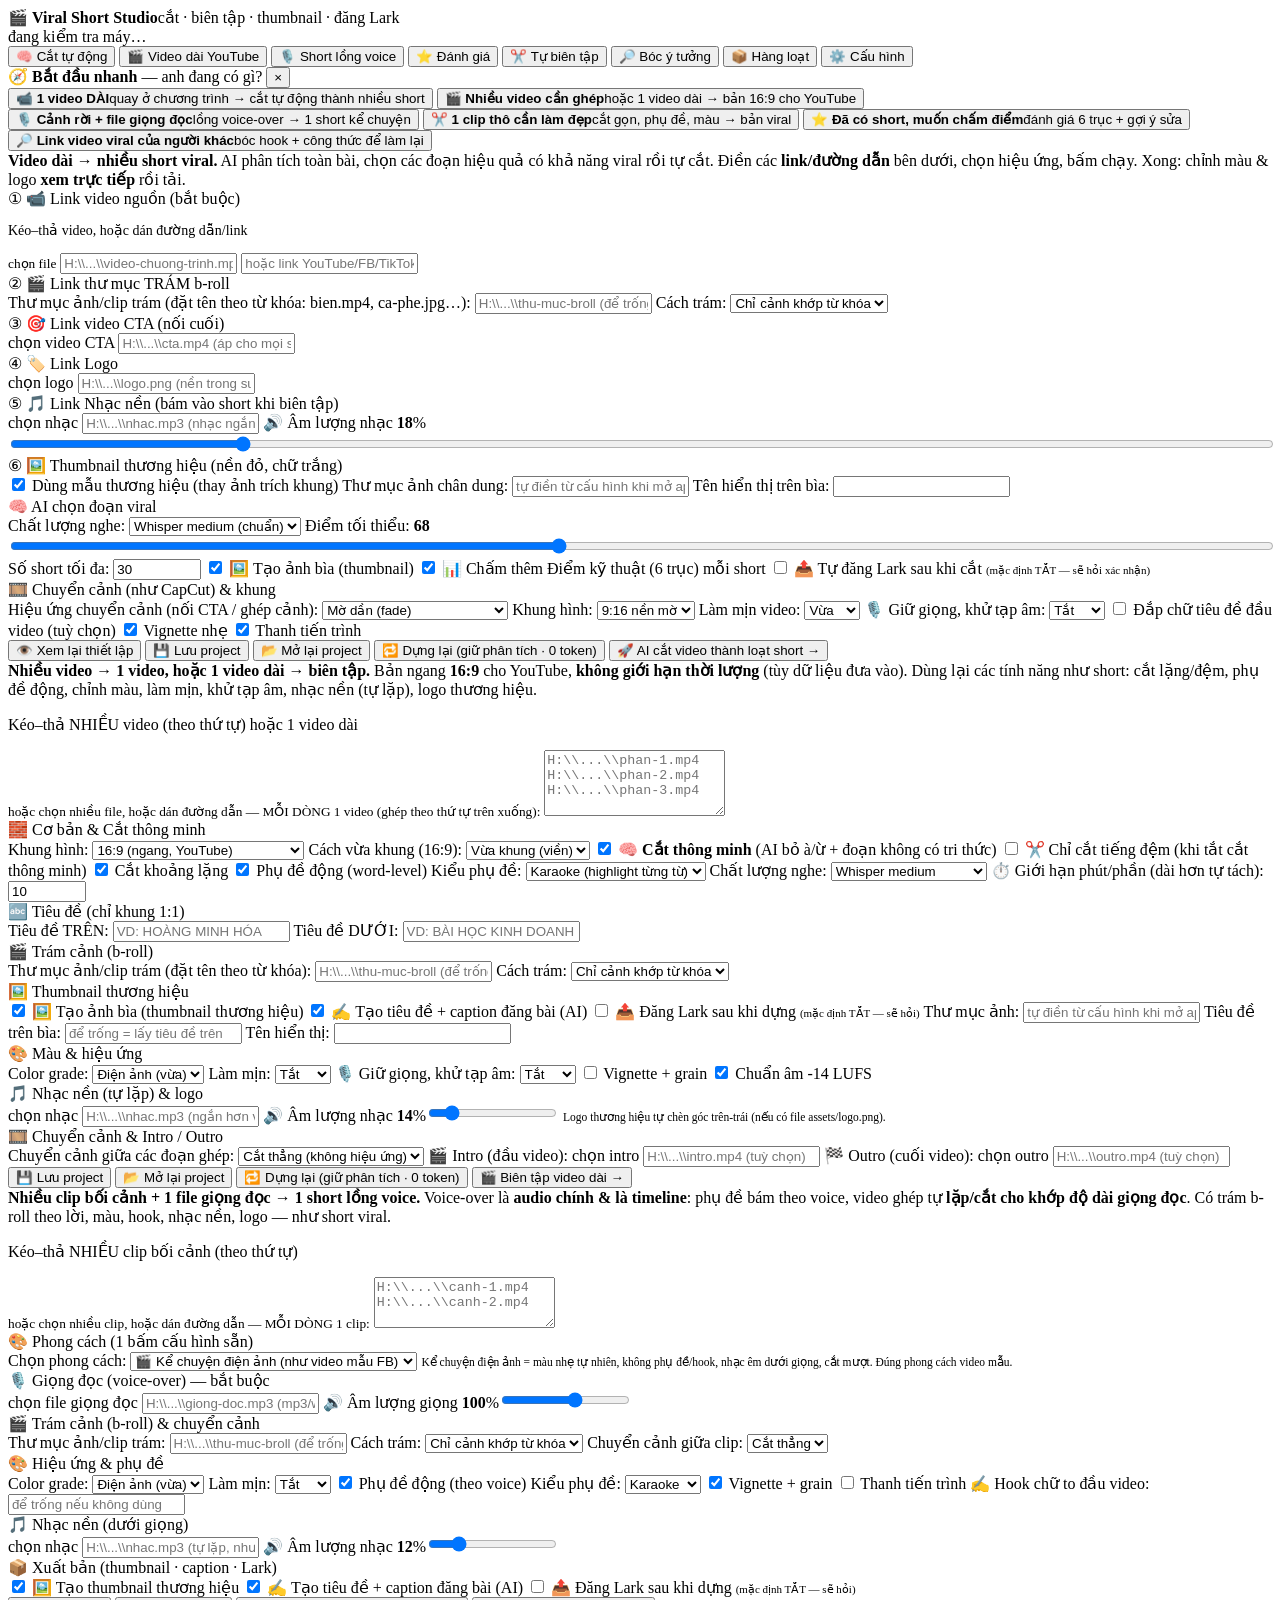
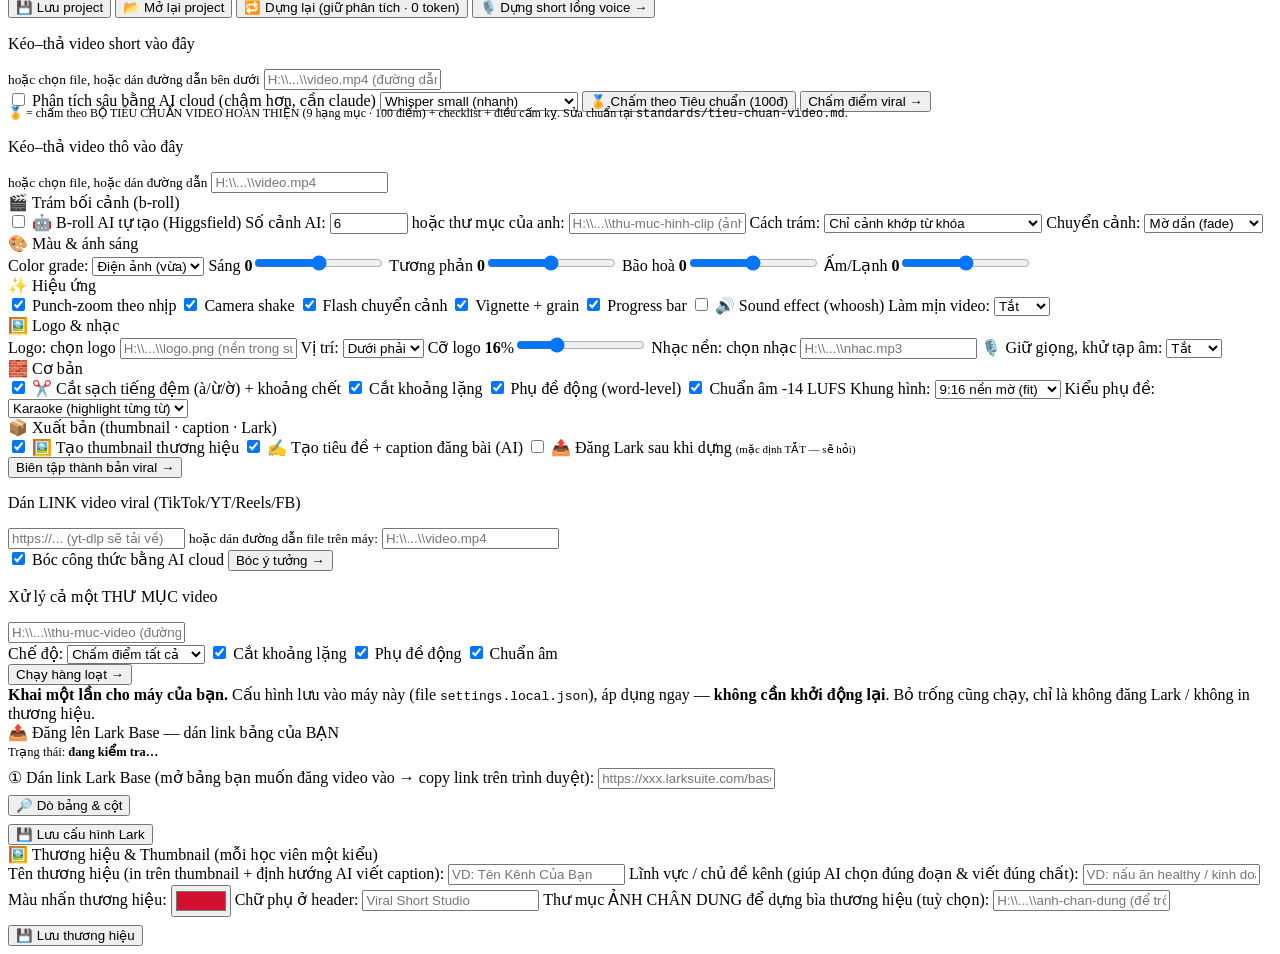
==== public/index.html @ de56c997 "Viral Short Studio — bộ bàn giao học viên Bộ cắt short tự động (kiểu Opus Clip) + đánh giá 6 trục + " ====
<!DOCTYPE html>
<html lang="vi">
<head>
<meta charset="UTF-8" />
<meta name="viewport" content="width=device-width, initial-scale=1.0" />
<title>🎬 Viral Short Studio</title>
<link rel="icon" href="data:image/svg+xml,%3Csvg xmlns='http://www.w3.org/2000/svg' viewBox='0 0 100 100'%3E%3Ctext y='.9em' font-size='90'%3E🎬%3C/text%3E%3C/svg%3E" />
<link rel="stylesheet" href="/style.css" />
</head>
<body>
<header>
  <div class="brand">
    <img src="/logo-mentor.png" class="brand-logo" alt="logo" onerror="this.style.display='none'">
    <span class="brand-txt"><span>🎬 <b>Viral Short Studio</b></span><span class="sub" id="brand-sub">cắt · biên tập · thumbnail · đăng Lark</span></span>
  </div>
  <div id="env" class="env">đang kiểm tra máy…</div>
</header>

<nav class="tabs">
  <button class="tab active" data-tab="autoclip">🧠 Cắt tự động</button>
  <button class="tab" data-tab="long">🎬 Video dài YouTube</button>
  <button class="tab" data-tab="voice">🎙️ Short lồng voice</button>
  <button class="tab" data-tab="eval">⭐ Đánh giá</button>
  <button class="tab" data-tab="edit">✂️ Tự biên tập</button>
  <button class="tab" data-tab="extract">🔎 Bóc ý tưởng</button>
  <button class="tab" data-tab="batch">📦 Hàng loạt</button>
  <button class="tab" data-tab="config">⚙️ Cấu hình</button>
</nav>

<main>
  <!-- 🧭 BẮT ĐẦU NHANH — hỏi "anh có gì?" rồi nhảy đúng tab (giảm 7 tab khó chọn) -->
  <section id="wizard" class="wizard">
    <div class="wiz-head">🧭 <b>Bắt đầu nhanh</b> — anh đang có gì? <button id="wiz-hide" class="wiz-x" title="Ẩn">×</button></div>
    <div class="wiz-opts">
      <button class="wiz-b" data-go="autoclip"><b>📹 1 video DÀI</b><span>quay ở chương trình → cắt tự động thành nhiều short</span></button>
      <button class="wiz-b" data-go="long"><b>🎬 Nhiều video cần ghép</b><span>hoặc 1 video dài → bản 16:9 cho YouTube</span></button>
      <button class="wiz-b" data-go="voice"><b>🎙️ Cảnh rời + file giọng đọc</b><span>lồng voice-over → 1 short kể chuyện</span></button>
      <button class="wiz-b" data-go="edit"><b>✂️ 1 clip thô cần làm đẹp</b><span>cắt gọn, phụ đề, màu → bản viral</span></button>
      <button class="wiz-b" data-go="eval"><b>⭐ Đã có short, muốn chấm điểm</b><span>đánh giá 6 trục + gợi ý sửa</span></button>
      <button class="wiz-b" data-go="extract"><b>🔎 Link video viral của người khác</b><span>bóc hook + công thức để làm lại</span></button>
    </div>
  </section>

  <!-- 🧠 CẮT TỰ ĐỘNG -->
  <section id="tab-autoclip" class="panel active">
    <div class="hero-note">
      <b>Video dài → nhiều short viral.</b> AI phân tích toàn bài, chọn các đoạn hiệu quả có khả năng viral rồi tự cắt.
      Điền các <b>link/đường dẫn</b> bên dưới, chọn hiệu ứng, bấm chạy. Xong: chỉnh màu &amp; logo <b>xem trực tiếp</b> rồi tải.
    </div>

    <!-- 4 LINK ĐẦU VÀO -->
    <div class="opts">
      <div class="optgroup">
        <div class="optgroup-h">① 📹 Link video nguồn (bắt buộc)</div>
        <div class="dropzone" id="dz-ac">
          <p style="font-size:14px">Kéo–thả video, hoặc dán đường dẫn/link</p>
          <small><label class="link">chọn file<input type="file" accept="video/*" hidden id="file-ac"></label></small>
          <input class="pathbox" id="path-ac" placeholder="H:\\...\\video-chuong-trinh.mp4" />
          <input class="pathbox" id="url-ac" placeholder="hoặc link YouTube/FB/TikTok" />
        </div>
      </div>
      <div class="optgroup">
        <div class="optgroup-h">② 🎬 Link thư mục TRÁM b-roll</div>
        <label>Thư mục ảnh/clip trám (đặt tên theo từ khóa: bien.mp4, ca-phe.jpg…):
          <input class="pathbox sm wide" id="ac-broll" placeholder="H:\\...\\thu-muc-broll (để trống nếu không dùng)" />
        </label>
        <label>Cách trám:
          <select id="ac-brollfill">
            <option value="match">Chỉ cảnh khớp từ khóa</option>
            <option value="all">Trám dày</option>
          </select>
        </label>
      </div>
      <div class="optgroup">
        <div class="optgroup-h">③ 🎯 Link video CTA (nối cuối)</div>
        <label><label class="link">chọn video CTA<input type="file" accept="video/*" hidden id="file-accta"></label>
          <input class="pathbox sm wide" id="ac-cta" placeholder="H:\\...\\cta.mp4 (áp cho mọi short; có thể đổi riêng từng short sau)" />
        </label>
      </div>
      <div class="optgroup">
        <div class="optgroup-h">④ 🏷️ Link Logo</div>
        <label><label class="link">chọn logo<input type="file" accept="image/*" hidden id="file-aclogo"></label>
          <input class="pathbox sm wide" id="ac-logo" placeholder="H:\\...\\logo.png (nền trong suốt; đặt vị trí sau khi render)" />
        </label>
      </div>
      <div class="optgroup">
        <div class="optgroup-h">⑤ 🎵 Link Nhạc nền (bám vào short khi biên tập)</div>
        <label><label class="link">chọn nhạc<input type="file" accept="audio/*" hidden id="file-acmusic"></label>
          <input class="pathbox sm wide" id="ac-music" placeholder="H:\\...\\nhac.mp3 (nhạc ngắn hơn video sẽ TỰ LẶP)" />
        </label>
        <label>🔊 Âm lượng nhạc <b id="ac-mvval">18</b>%
          <input type="range" id="ac-mv" min="0" max="100" value="18" style="width:100%">
        </label>
      </div>
      <div class="optgroup">
        <div class="optgroup-h">⑥ 🖼️ Thumbnail thương hiệu (nền đỏ, chữ trắng)</div>
        <label><input type="checkbox" id="ac-thumbbrand" checked> Dùng mẫu thương hiệu (thay ảnh trích khung)</label>
        <label>Thư mục ảnh chân dung:
          <input class="pathbox sm wide" id="ac-thumbdir" placeholder="tự điền từ cấu hình khi mở app" />
          <span class="thumbdir-warn muted" style="display:none;color:var(--warn);font-size:11px">⚠ Thư mục ảnh không truy cập được (ổ mạng chưa gắn?) → thumbnail thương hiệu sẽ bỏ qua, dùng ảnh trích khung.</span>
        </label>
        <label>Tên hiển thị trên bìa:
          <input class="pathbox sm wide" id="ac-thumbname" />
        </label>
      </div>
    </div>

    <!-- AI + HIỆU ỨNG -->
    <div class="opts">
      <div class="optgroup">
        <div class="optgroup-h">🧠 AI chọn đoạn viral</div>
        <label>Chất lượng nghe:
          <select id="ac-model">
            <option value="medium" selected>Whisper medium (chuẩn)</option>
            <option value="small">Whisper small (nhanh)</option>
          </select>
        </label>
        <label>Điểm tối thiểu: <b id="ac-scoreval">68</b>
          <input type="range" id="ac-score" min="55" max="85" value="68" style="width:100%">
        </label>
        <label>Số short tối đa: <input class="pathbox sm" id="ac-max" value="30" style="width:80px" /></label>
        <label><input type="checkbox" id="ac-thumb" checked> 🖼️ Tạo ảnh bìa (thumbnail)</label>
        <label><input type="checkbox" id="ac-scoreclip" checked> 📊 Chấm thêm Điểm kỹ thuật (6 trục) mỗi short</label>
        <label><input type="checkbox" id="ac-autolark"> 📤 Tự đăng Lark sau khi cắt <span class="muted" style="font-size:11px">(mặc định TẮT — sẽ hỏi xác nhận)</span></label>
      </div>
      <div class="optgroup">
        <div class="optgroup-h">🎞️ Chuyển cảnh (như CapCut) &amp; khung</div>
        <label>Hiệu ứng chuyển cảnh (nối CTA / ghép cảnh):
          <select id="ac-trans">
            <option value="fade">Mờ dần (fade)</option>
            <option value="fadeblack">Mờ qua đen</option>
            <option value="slideleft">Trượt ngang</option>
            <option value="slideup">Trượt lên</option>
            <option value="wipeleft">Gạt màn (wipe)</option>
            <option value="circleopen">Mở vòng tròn</option>
            <option value="dissolve">Hoà tan (dissolve)</option>
            <option value="zoomin">Phóng to (zoom)</option>
            <option value="cut">Cắt thẳng (không hiệu ứng)</option>
          </select>
        </label>
        <label>Khung hình:
          <select id="ac-reframe">
            <option value="blur">9:16 nền mờ</option>
            <option value="fill">9:16 cắt đầy</option>
          </select>
        </label>
        <label>Làm mịn video:
          <select id="ac-smooth">
            <option value="off">Tắt</option><option value="low">Nhẹ</option>
            <option value="medium" selected>Vừa</option><option value="high">Mạnh</option>
          </select>
        </label>
        <label>🎙️ Giữ giọng, khử tạp âm:
          <select id="ac-voice">
            <option value="off">Tắt</option><option value="low">Nhẹ</option>
            <option value="medium">Vừa</option><option value="high">Mạnh</option>
          </select>
        </label>
        <label><input type="checkbox" id="ac-hook"> Đắp chữ tiêu đề đầu video (tuỳ chọn)</label>
        <label><input type="checkbox" id="ac-film" checked> Vignette nhẹ</label>
        <label><input type="checkbox" id="ac-prog" checked> Thanh tiến trình</label>
      </div>
    </div>

    <div class="row">
      <button class="dl" id="btn-ac-review">👁️ Xem lại thiết lập</button>
      <button class="dl" id="ac-save">💾 Lưu project</button>
      <button class="dl" id="ac-open">📂 Mở lại project</button>
      <button class="dl" id="ac-rerun">🔁 Dựng lại (giữ phân tích · 0 token)</button>
      <button class="go big" id="btn-ac">🚀 AI cắt video thành loạt short →</button>
    </div>
    <div id="ac-review"></div>
    <div id="ac-out"></div>
  </section>

  <!-- 🎬 VIDEO DÀI YOUTUBE (16:9) -->
  <section id="tab-long" class="panel">
    <div class="hero-note">
      <b>Nhiều video → 1 video, hoặc 1 video dài → biên tập.</b> Bản ngang <b>16:9</b> cho YouTube,
      <b>không giới hạn thời lượng</b> (tùy dữ liệu đưa vào). Dùng lại các tính năng như short: cắt lặng/đệm,
      phụ đề động, chỉnh màu, làm mịn, khử tạp âm, nhạc nền (tự lặp), logo thương hiệu.
    </div>
    <div class="dropzone" id="dz-long">
      <p>Kéo–thả NHIỀU video (theo thứ tự) hoặc 1 video dài</p>
      <small>hoặc <label class="link">chọn nhiều file<input type="file" accept="video/*" hidden multiple id="file-long"></label>, hoặc dán đường dẫn — MỖI DÒNG 1 video (ghép theo thứ tự trên xuống):</small>
      <textarea class="pathbox" id="long-paths" rows="4" placeholder="H:\\...\\phan-1.mp4&#10;H:\\...\\phan-2.mp4&#10;H:\\...\\phan-3.mp4"></textarea>
    </div>
    <div class="opts">
      <div class="optgroup">
        <div class="optgroup-h">🧱 Cơ bản &amp; Cắt thông minh</div>
        <label>Khung hình:
          <select id="l-aspect"><option value="16:9">16:9 (ngang, YouTube)</option><option value="1:1">1:1 (vuông, có tiêu đề trên/dưới)</option></select>
        </label>
        <label>Cách vừa khung (16:9):
          <select id="l-reframe"><option value="fit">Vừa khung (viền)</option><option value="fill">Cắt đầy</option></select>
        </label>
        <label><input type="checkbox" id="l-smart" checked> 🧠 <b>Cắt thông minh</b> (AI bỏ à/ừ + đoạn không có tri thức)</label>
        <label><input type="checkbox" id="l-fillers"> ✂️ Chỉ cắt tiếng đệm (khi tắt cắt thông minh)</label>
        <label><input type="checkbox" id="l-cut" checked> Cắt khoảng lặng</label>
        <label><input type="checkbox" id="l-cap" checked> Phụ đề động (word-level)</label>
        <label>Kiểu phụ đề:
          <select id="l-capstyle"><option value="karaoke">Karaoke (highlight từng từ)</option><option value="popline">Pop từng cụm</option></select>
        </label>
        <label>Chất lượng nghe:
          <select id="l-model"><option value="medium" selected>Whisper medium</option><option value="small">Whisper small (nhanh)</option></select>
        </label>
        <label>⏱️ Giới hạn phút/phần (dài hơn tự tách):
          <input class="pathbox sm" id="l-maxmin" value="10" style="width:70px" />
        </label>
      </div>
      <div class="optgroup">
        <div class="optgroup-h">🔤 Tiêu đề (chỉ khung 1:1)</div>
        <label>Tiêu đề TRÊN: <input class="pathbox sm wide" id="l-ttop" placeholder="VD: HOÀNG MINH HÓA" /></label>
        <label>Tiêu đề DƯỚI: <input class="pathbox sm wide" id="l-tbot" placeholder="VD: BÀI HỌC KINH DOANH" /></label>
      </div>
      <div class="optgroup">
        <div class="optgroup-h">🎬 Trám cảnh (b-roll)</div>
        <label>Thư mục ảnh/clip trám (đặt tên theo từ khóa):
          <input class="pathbox sm wide" id="l-broll" placeholder="H:\\...\\thu-muc-broll (để trống nếu không dùng)" />
        </label>
        <label>Cách trám:
          <select id="l-brollfill"><option value="match">Chỉ cảnh khớp từ khóa</option><option value="all">Trám dày</option></select>
        </label>
      </div>
      <div class="optgroup">
        <div class="optgroup-h">🖼️ Thumbnail thương hiệu</div>
        <label><input type="checkbox" id="l-thumb" checked> 🖼️ Tạo ảnh bìa (thumbnail thương hiệu)</label>
        <label><input type="checkbox" id="l-mkcontent" checked> ✍️ Tạo tiêu đề + caption đăng bài (AI)</label>
        <label><input type="checkbox" id="l-mklark"> 📤 Đăng Lark sau khi dựng <span class="muted" style="font-size:11px">(mặc định TẮT — sẽ hỏi)</span></label>
        <label>Thư mục ảnh: <input class="pathbox sm wide" id="l-thumbdir" placeholder="tự điền từ cấu hình khi mở app" /></label>
        <label>Tiêu đề trên bìa: <input class="pathbox sm wide" id="l-thumbtitle" placeholder="để trống = lấy tiêu đề trên" /></label>
        <label>Tên hiển thị: <input class="pathbox sm" id="l-thumbname" /></label>
      </div>
      <div class="optgroup">
        <div class="optgroup-h">🎨 Màu &amp; hiệu ứng</div>
        <label>Color grade:
          <select id="l-color"><option value="medium">Điện ảnh (vừa)</option><option value="high">Đậm</option><option value="low">Nhẹ</option><option value="off">Tắt</option></select>
        </label>
        <label>Làm mịn:
          <select id="l-smooth"><option value="off">Tắt</option><option value="low">Nhẹ</option><option value="medium">Vừa</option><option value="high">Mạnh</option></select>
        </label>
        <label>🎙️ Giữ giọng, khử tạp âm:
          <select id="l-voice"><option value="off">Tắt</option><option value="low">Nhẹ</option><option value="medium">Vừa</option><option value="high">Mạnh</option></select>
        </label>
        <label><input type="checkbox" id="l-film"> Vignette + grain</label>
        <label><input type="checkbox" id="l-norm" checked> Chuẩn âm -14 LUFS</label>
      </div>
      <div class="optgroup">
        <div class="optgroup-h">🎵 Nhạc nền (tự lặp) &amp; logo</div>
        <label><label class="link">chọn nhạc<input type="file" accept="audio/*" hidden id="file-lmusic"></label>
          <input class="pathbox sm wide" id="l-music" placeholder="H:\\...\\nhac.mp3 (ngắn hơn video sẽ tự lặp)" />
        </label>
        <label>🔊 Âm lượng nhạc <b id="l-mvval">14</b>%<input type="range" id="l-mv" min="0" max="100" value="14"></label>
        <span class="muted" style="font-size:11.5px">Logo thương hiệu tự chèn góc trên-trái (nếu có file assets/logo.png).</span>
      </div>
      <div class="optgroup">
        <div class="optgroup-h">🎞️ Chuyển cảnh &amp; Intro / Outro</div>
        <label>Chuyển cảnh giữa các đoạn ghép:
          <select id="l-trans">
            <option value="cut">Cắt thẳng (không hiệu ứng)</option>
            <option value="fade">Mờ dần (fade)</option>
            <option value="dissolve">Hoà tan (dissolve)</option>
            <option value="fadeblack">Mờ qua đen</option>
            <option value="slideleft">Trượt ngang</option>
            <option value="wipeleft">Gạt màn (wipe)</option>
            <option value="circleopen">Mở vòng tròn</option>
          </select>
        </label>
        <label>🎬 Intro (đầu video):
          <label class="link">chọn intro<input type="file" accept="video/*" hidden id="file-lintro"></label>
          <input class="pathbox sm" id="l-intro" placeholder="H:\\...\\intro.mp4 (tuỳ chọn)" />
        </label>
        <label>🏁 Outro (cuối video):
          <label class="link">chọn outro<input type="file" accept="video/*" hidden id="file-loutro"></label>
          <input class="pathbox sm" id="l-outro" placeholder="H:\\...\\outro.mp4 (tuỳ chọn)" />
        </label>
      </div>
    </div>
    <div class="row">
      <button class="dl" id="long-save">💾 Lưu project</button>
      <button class="dl" id="long-open">📂 Mở lại project</button>
      <button class="dl" id="long-rerun">🔁 Dựng lại (giữ phân tích · 0 token)</button>
      <button class="go big" id="btn-long">🎬 Biên tập video dài →</button>
    </div>
    <div id="long-out"></div>
  </section>

  <!-- 🎙️ SHORT LỒNG VOICE (9:16) -->
  <section id="tab-voice" class="panel">
    <div class="hero-note">
      <b>Nhiều clip bối cảnh + 1 file giọng đọc → 1 short lồng voice.</b> Voice-over là <b>audio chính &amp; là timeline</b>:
      phụ đề bám theo voice, video ghép tự <b>lặp/cắt cho khớp độ dài giọng đọc</b>. Có trám b-roll theo lời, màu, hook, nhạc nền, logo — như short viral.
    </div>
    <div class="dropzone" id="dz-voice">
      <p>Kéo–thả NHIỀU clip bối cảnh (theo thứ tự)</p>
      <small>hoặc <label class="link">chọn nhiều clip<input type="file" accept="video/*" hidden multiple id="file-voiceclips"></label>, hoặc dán đường dẫn — MỖI DÒNG 1 clip:</small>
      <textarea class="pathbox" id="voice-clips" rows="3" placeholder="H:\\...\\canh-1.mp4&#10;H:\\...\\canh-2.mp4"></textarea>
    </div>
    <div class="opts">
      <div class="optgroup">
        <div class="optgroup-h">🎨 Phong cách (1 bấm cấu hình sẵn)</div>
        <label>Chọn phong cách:
          <select id="voice-preset">
            <option value="cinematic">🎬 Kể chuyện điện ảnh (như video mẫu FB)</option>
            <option value="viral">⚡ Viral năng động (phụ đề karaoke + hook)</option>
            <option value="custom">✋ Tùy chỉnh tay</option>
          </select>
        </label>
        <span class="muted" style="font-size:11.5px">Kể chuyện điện ảnh = màu nhẹ tự nhiên, không phụ đề/hook, nhạc êm dưới giọng, cắt mượt. Đúng phong cách video mẫu.</span>
      </div>
      <div class="optgroup">
        <div class="optgroup-h">🎙️ Giọng đọc (voice-over) — bắt buộc</div>
        <label><label class="link">chọn file giọng đọc<input type="file" accept="audio/*" hidden id="file-voice"></label>
          <input class="pathbox sm wide" id="voice-audio" placeholder="H:\\...\\giong-doc.mp3 (mp3/wav/m4a)" />
        </label>
        <label>🔊 Âm lượng giọng <b id="voice-vvval">100</b>%<input type="range" id="voice-vv" min="30" max="150" value="100"></label>
      </div>
      <div class="optgroup">
        <div class="optgroup-h">🎬 Trám cảnh (b-roll) &amp; chuyển cảnh</div>
        <label>Thư mục ảnh/clip trám:
          <input class="pathbox sm wide" id="voice-broll" placeholder="H:\\...\\thu-muc-broll (để trống nếu không dùng)" />
        </label>
        <label>Cách trám:
          <select id="voice-brollfill"><option value="match">Chỉ cảnh khớp từ khóa</option><option value="all">Trám dày</option></select>
        </label>
        <label>Chuyển cảnh giữa clip:
          <select id="voice-trans"><option value="cut">Cắt thẳng</option><option value="fade">Mờ dần</option><option value="dissolve">Hoà tan</option></select>
        </label>
      </div>
      <div class="optgroup">
        <div class="optgroup-h">🎨 Hiệu ứng &amp; phụ đề</div>
        <label>Color grade:
          <select id="voice-color"><option value="medium">Điện ảnh (vừa)</option><option value="high">Đậm</option><option value="low">Nhẹ</option><option value="off">Tắt</option></select>
        </label>
        <label>Làm mịn:
          <select id="voice-smooth"><option value="off">Tắt</option><option value="low">Nhẹ</option><option value="medium">Vừa</option><option value="high">Mạnh</option></select>
        </label>
        <label><input type="checkbox" id="voice-cap" checked> Phụ đề động (theo voice)</label>
        <label>Kiểu phụ đề:
          <select id="voice-capstyle"><option value="karaoke">Karaoke</option><option value="popline">Pop cụm</option></select>
        </label>
        <label><input type="checkbox" id="voice-film" checked> Vignette + grain</label>
        <label><input type="checkbox" id="voice-prog"> Thanh tiến trình</label>
        <label>✍️ Hook chữ to đầu video: <input class="pathbox sm wide" id="voice-hook" placeholder="để trống nếu không dùng" /></label>
      </div>
      <div class="optgroup">
        <div class="optgroup-h">🎵 Nhạc nền (dưới giọng)</div>
        <label><label class="link">chọn nhạc<input type="file" accept="audio/*" hidden id="file-voicemusic"></label>
          <input class="pathbox sm wide" id="voice-music" placeholder="H:\\...\\nhac.mp3 (tự lặp, nhường giọng)" />
        </label>
        <label>🔊 Âm lượng nhạc <b id="voice-mvval">12</b>%<input type="range" id="voice-mv" min="0" max="60" value="12"></label>
      </div>
      <div class="optgroup">
        <div class="optgroup-h">📦 Xuất bản (thumbnail · caption · Lark)</div>
        <label><input type="checkbox" id="voice-mkthumb" checked> 🖼️ Tạo thumbnail thương hiệu</label>
        <label><input type="checkbox" id="voice-mkcontent" checked> ✍️ Tạo tiêu đề + caption đăng bài (AI)</label>
        <label><input type="checkbox" id="voice-mklark"> 📤 Đăng Lark sau khi dựng <span class="muted" style="font-size:11px">(mặc định TẮT — sẽ hỏi)</span></label>
      </div>
    </div>
    <div class="row">
      <button class="dl" id="voice-save">💾 Lưu project</button>
      <button class="dl" id="voice-open">📂 Mở lại project</button>
      <button class="dl" id="voice-rerun">🔁 Dựng lại (giữ phân tích · 0 token)</button>
      <button class="go big" id="btn-voice">🎙️ Dựng short lồng voice →</button>
    </div>
    <div id="voice-out"></div>
  </section>

  <!-- ĐÁNH GIÁ -->
  <section id="tab-eval" class="panel">
    <div class="dropzone" id="dz-eval">
      <p>Kéo–thả video short vào đây</p>
      <small>hoặc <label class="link">chọn file<input type="file" accept="video/*" hidden id="file-eval"></label>, hoặc dán đường dẫn bên dưới</small>
      <input class="pathbox" id="path-eval" placeholder="H:\\...\\video.mp4 (đường dẫn trên máy)" />
    </div>
    <div class="row">
      <label><input type="checkbox" id="eval-deep"> Phân tích sâu bằng AI cloud (chậm hơn, cần claude)</label>
      <select id="eval-model">
        <option value="small">Whisper small (nhanh)</option>
        <option value="medium">Whisper medium (chuẩn hơn)</option>
      </select>
      <button class="dl" id="btn-standard">🏅 Chấm theo Tiêu chuẩn (100đ)</button>
      <button class="go" id="btn-eval">Chấm điểm viral →</button>
    </div>
    <div class="muted" style="font-size:12px;margin-top:-6px">🏅 = chấm theo BỘ TIÊU CHUẨN VIDEO HOÀN THIỆN (9 hạng mục · 100 điểm) + checklist + điều cấm kỵ. Sửa chuẩn tại <code>standards/tieu-chuan-video.md</code>.</div>
    <div id="eval-out"></div>
  </section>

  <!-- BIÊN TẬP -->
  <section id="tab-edit" class="panel">
    <div class="dropzone" id="dz-edit">
      <p>Kéo–thả video thô vào đây</p>
      <small>hoặc <label class="link">chọn file<input type="file" accept="video/*" hidden id="file-edit"></label>, hoặc dán đường dẫn</small>
      <input class="pathbox" id="path-edit" placeholder="H:\\...\\video.mp4" />
    </div>
    <div class="opts">
      <div class="optgroup">
        <div class="optgroup-h">🎬 Trám bối cảnh (b-roll)</div>
        <label><input type="checkbox" id="e-aibroll"> 🤖 B-roll AI tự tạo (Higgsfield)</label>
        <label>Số cảnh AI: <input class="pathbox sm" id="e-aicount" value="6" style="width:70px" /></label>
        <label>hoặc thư mục của anh:
          <input class="pathbox sm wide" id="e-broll" placeholder="H:\\...\\thu-muc-hinh-clip (ảnh/video, đặt tên theo từ khóa)" />
        </label>
        <label>Cách trám:
          <select id="e-brollfill">
            <option value="match">Chỉ cảnh khớp từ khóa</option>
            <option value="all">Trám dày (khớp + xoay vòng lấp)</option>
          </select>
        </label>
        <label>Chuyển cảnh:
          <select id="e-trans">
            <option value="fade">Mờ dần (fade)</option>
            <option value="slide">Trượt vào (slide)</option>
          </select>
        </label>
      </div>
      <div class="optgroup">
        <div class="optgroup-h">🎨 Màu &amp; ánh sáng</div>
        <label>Color grade:
          <select id="e-color">
            <option value="medium">Điện ảnh (vừa)</option>
            <option value="high">Đậm (mạnh)</option>
            <option value="low">Nhẹ</option>
            <option value="off">Tắt</option>
          </select>
        </label>
        <label>Sáng <b id="e-brival">0</b><input type="range" id="e-bri" min="-100" max="100" value="0"></label>
        <label>Tương phản <b id="e-conval">0</b><input type="range" id="e-con" min="-100" max="100" value="0"></label>
        <label>Bão hoà <b id="e-satval">0</b><input type="range" id="e-sat" min="-100" max="100" value="0"></label>
        <label>Ấm/Lạnh <b id="e-warval">0</b><input type="range" id="e-war" min="-100" max="100" value="0"></label>
      </div>
      <div class="optgroup">
        <div class="optgroup-h">✨ Hiệu ứng</div>
        <label><input type="checkbox" id="e-punch" checked> Punch-zoom theo nhịp</label>
        <label><input type="checkbox" id="e-shake" checked> Camera shake</label>
        <label><input type="checkbox" id="e-flash" checked> Flash chuyển cảnh</label>
        <label><input type="checkbox" id="e-film" checked> Vignette + grain</label>
        <label><input type="checkbox" id="e-prog" checked> Progress bar</label>
        <label><input type="checkbox" id="e-sfx"> 🔊 Sound effect (whoosh)</label>
        <label>Làm mịn video:
          <select id="e-smooth">
            <option value="off">Tắt</option>
            <option value="low">Nhẹ</option>
            <option value="medium">Vừa</option>
            <option value="high">Mạnh</option>
          </select>
        </label>
      </div>
      <div class="optgroup">
        <div class="optgroup-h">🖼️ Logo &amp; nhạc</div>
        <label>Logo:
          <label class="link">chọn logo<input type="file" accept="image/*" hidden id="file-logo"></label>
          <input class="pathbox sm" id="e-logo" placeholder="H:\\...\\logo.png (nền trong suốt)" />
        </label>
        <label>Vị trí:
          <select id="e-logopos">
            <option value="br">Dưới phải</option><option value="tr">Trên phải</option>
            <option value="tl">Trên trái</option><option value="bl">Dưới trái</option>
            <option value="center">Giữa</option>
          </select>
        </label>
        <label>Cỡ logo <b id="e-logosizeval">16</b>%<input type="range" id="e-logosize" min="6" max="40" value="16"></label>
        <label>Nhạc nền:
          <label class="link">chọn nhạc<input type="file" accept="audio/*" hidden id="file-music"></label>
          <input class="pathbox sm" id="e-music" placeholder="H:\\...\\nhac.mp3" />
        </label>
        <label>🎙️ Giữ giọng, khử tạp âm:
          <select id="e-voice">
            <option value="off">Tắt</option>
            <option value="low">Nhẹ</option>
            <option value="medium">Vừa</option>
            <option value="high">Mạnh</option>
          </select>
        </label>
      </div>
      <div class="optgroup">
        <div class="optgroup-h">🧱 Cơ bản</div>
        <label><input type="checkbox" id="e-fillers" checked> ✂️ Cắt sạch tiếng đệm (à/ừ/ờ) + khoảng chết</label>
        <label><input type="checkbox" id="e-cut" checked> Cắt khoảng lặng</label>
        <label><input type="checkbox" id="e-cap" checked> Phụ đề động (word-level)</label>
        <label><input type="checkbox" id="e-norm" checked> Chuẩn âm -14 LUFS</label>
        <label>Khung hình:
          <select id="e-reframe">
            <option value="blur">9:16 nền mờ (fit)</option>
            <option value="fill">9:16 cắt đầy (fill)</option>
            <option value="none">Giữ nguyên (pad)</option>
          </select>
        </label>
        <label>Kiểu phụ đề:
          <select id="e-capstyle">
            <option value="karaoke">Karaoke (highlight từng từ)</option>
            <option value="popline">Pop từng cụm</option>
          </select>
        </label>
      </div>
      <div class="optgroup">
        <div class="optgroup-h">📦 Xuất bản (thumbnail · caption · Lark)</div>
        <label><input type="checkbox" id="e-mkthumb" checked> 🖼️ Tạo thumbnail thương hiệu</label>
        <label><input type="checkbox" id="e-mkcontent" checked> ✍️ Tạo tiêu đề + caption đăng bài (AI)</label>
        <label><input type="checkbox" id="e-mklark"> 📤 Đăng Lark sau khi dựng <span class="muted" style="font-size:11px">(mặc định TẮT — sẽ hỏi)</span></label>
      </div>
    </div>
    <div class="row"><button class="go" id="btn-edit">Biên tập thành bản viral →</button></div>
    <div id="edit-out"></div>
  </section>

  <!-- BÓC Ý TƯỞNG -->
  <section id="tab-extract" class="panel">
    <div class="dropzone tall">
      <p>Dán LINK video viral (TikTok/YT/Reels/FB)</p>
      <input class="pathbox" id="ex-url" placeholder="https://... (yt-dlp sẽ tải về)" />
      <small>hoặc dán đường dẫn file trên máy:</small>
      <input class="pathbox" id="ex-path" placeholder="H:\\...\\video.mp4" />
    </div>
    <div class="row">
      <label><input type="checkbox" id="ex-deep" checked> Bóc công thức bằng AI cloud</label>
      <button class="go" id="btn-extract">Bóc ý tưởng →</button>
    </div>
    <div id="extract-out"></div>
  </section>

  <!-- HÀNG LOẠT -->
  <section id="tab-batch" class="panel">
    <div class="dropzone tall">
      <p>Xử lý cả một THƯ MỤC video</p>
      <input class="pathbox" id="b-folder" placeholder="H:\\...\\thu-muc-video (đường dẫn thư mục trên máy)" />
    </div>
    <div class="opts">
      <label>Chế độ:
        <select id="b-mode">
          <option value="evaluate">Chấm điểm tất cả</option>
          <option value="edit">Biên tập viral tất cả</option>
        </select>
      </label>
      <label><input type="checkbox" id="b-cut" checked> Cắt khoảng lặng</label>
      <label><input type="checkbox" id="b-cap" checked> Phụ đề động</label>
      <label><input type="checkbox" id="b-norm" checked> Chuẩn âm</label>
    </div>
    <div class="row"><button class="go" id="btn-batch">Chạy hàng loạt →</button></div>
    <div id="batch-out"></div>
  </section>

  <!-- ⚙️ CẤU HÌNH (mỗi học viên tự khai Lark Base + Thương hiệu của mình) -->
  <section id="tab-config" class="panel">
    <div class="hero-note">
      <b>Khai một lần cho máy của bạn.</b> Cấu hình lưu vào máy này (file <code>settings.local.json</code>),
      áp dụng ngay — <b>không cần khởi động lại</b>. Bỏ trống cũng chạy, chỉ là không đăng Lark / không in thương hiệu.
    </div>

    <!-- A. LARK BASE -->
    <div class="opts">
      <div class="optgroup" style="flex:1 1 100%">
        <div class="optgroup-h">📤 Đăng lên Lark Base — dán link bảng của BẠN</div>
        <p class="muted" style="font-size:12.5px;margin:2px 0 8px">
          Trạng thái: <b id="cfg-lark-state">đang kiểm tra…</b>
        </p>
        <label>① Dán link Lark Base (mở bảng bạn muốn đăng video vào → copy link trên trình duyệt):
          <input class="pathbox sm wide" id="cfg-lark-link" placeholder="https://xxx.larksuite.com/base/BASCN...?table=tbl..." />
        </label>
        <div class="row" style="margin:6px 0">
          <button class="dl" id="cfg-probe">🔎 Dò bảng &amp; cột</button>
          <span class="muted" id="cfg-probe-status" style="font-size:12px;margin-left:8px"></span>
        </div>

        <div id="cfg-map" style="display:none">
          <label>② Chọn BẢNG đăng vào:
            <select id="cfg-table" class="pathbox sm"></select>
          </label>
          <div class="row" style="margin:4px 0 8px">
            <button class="dl" id="cfg-loadfields">↻ Nạp cột của bảng này</button>
          </div>
          <div id="cfg-fields" style="display:none">
            <label>③ Cột đính kèm VIDEO <b>(bắt buộc)</b>:
              <select id="cfg-f-attach" class="pathbox sm"></select>
            </label>
            <label>Cột ẢNH BÌA / thumbnail (tuỳ chọn):
              <select id="cfg-f-thumb" class="pathbox sm"></select>
            </label>
            <label>Cột NỘI DUNG / caption:
              <select id="cfg-f-content" class="pathbox sm"></select>
            </label>
            <label>Cột LOẠI (select) — tuỳ chọn:
              <select id="cfg-f-loai" class="pathbox sm"></select>
            </label>
            <label>Giá trị điền vào cột Loại:
              <input class="pathbox sm" id="cfg-loai-value" placeholder="Video" style="width:140px" />
            </label>
            <label>Cột FANPAGE (link) — tuỳ chọn:
              <select id="cfg-f-fanpage" class="pathbox sm"></select>
            </label>
            <label>Record ID Fanpage mặc định (tuỳ chọn):
              <input class="pathbox sm wide" id="cfg-fanpage-rec" placeholder="recXXXX (để trống nếu không dùng)" />
            </label>
          </div>
        </div>
        <div class="row" style="margin-top:8px">
          <button class="go" id="cfg-save-lark">💾 Lưu cấu hình Lark</button>
          <span class="muted" id="cfg-lark-savestatus" style="font-size:12.5px;margin-left:8px"></span>
        </div>
      </div>
    </div>

    <!-- B. THƯƠNG HIỆU & THUMBNAIL -->
    <div class="opts">
      <div class="optgroup" style="flex:1 1 100%">
        <div class="optgroup-h">🖼️ Thương hiệu &amp; Thumbnail (mỗi học viên một kiểu)</div>
        <label>Tên thương hiệu (in trên thumbnail + định hướng AI viết caption):
          <input class="pathbox sm wide" id="cfg-brand-name" placeholder="VD: Tên Kênh Của Bạn" />
        </label>
        <label>Lĩnh vực / chủ đề kênh (giúp AI chọn đúng đoạn &amp; viết đúng chất):
          <input class="pathbox sm wide" id="cfg-brand-niche" placeholder="VD: nấu ăn healthy / kinh doanh / phát triển bản thân" />
        </label>
        <label>Màu nhấn thương hiệu:
          <input type="color" id="cfg-brand-color" value="#d3102e" style="width:60px;height:32px;vertical-align:middle" />
        </label>
        <label>Chữ phụ ở header:
          <input class="pathbox sm wide" id="cfg-brand-system" placeholder="Viral Short Studio" />
        </label>
        <label>Thư mục ẢNH CHÂN DUNG để dựng bìa thương hiệu (tuỳ chọn):
          <input class="pathbox sm wide" id="cfg-brand-thumbdir" placeholder="H:\\...\\anh-chan-dung (để trống = bỏ qua bìa thương hiệu)" />
        </label>
        <div class="row" style="margin-top:8px">
          <button class="go" id="cfg-save-brand">💾 Lưu thương hiệu</button>
          <span class="muted" id="cfg-brand-savestatus" style="font-size:12.5px;margin-left:8px"></span>
        </div>
      </div>
    </div>
  </section>

  <!-- LOG chung -->
  <section class="logbox" id="logbox" hidden>
    <div class="loghead"><span id="logstatus">…</span> <button id="logtoggle">Ẩn log</button></div>
    <pre id="log"></pre>
  </section>
</main>

<script src="/app.js"></script>
</body>
</html>
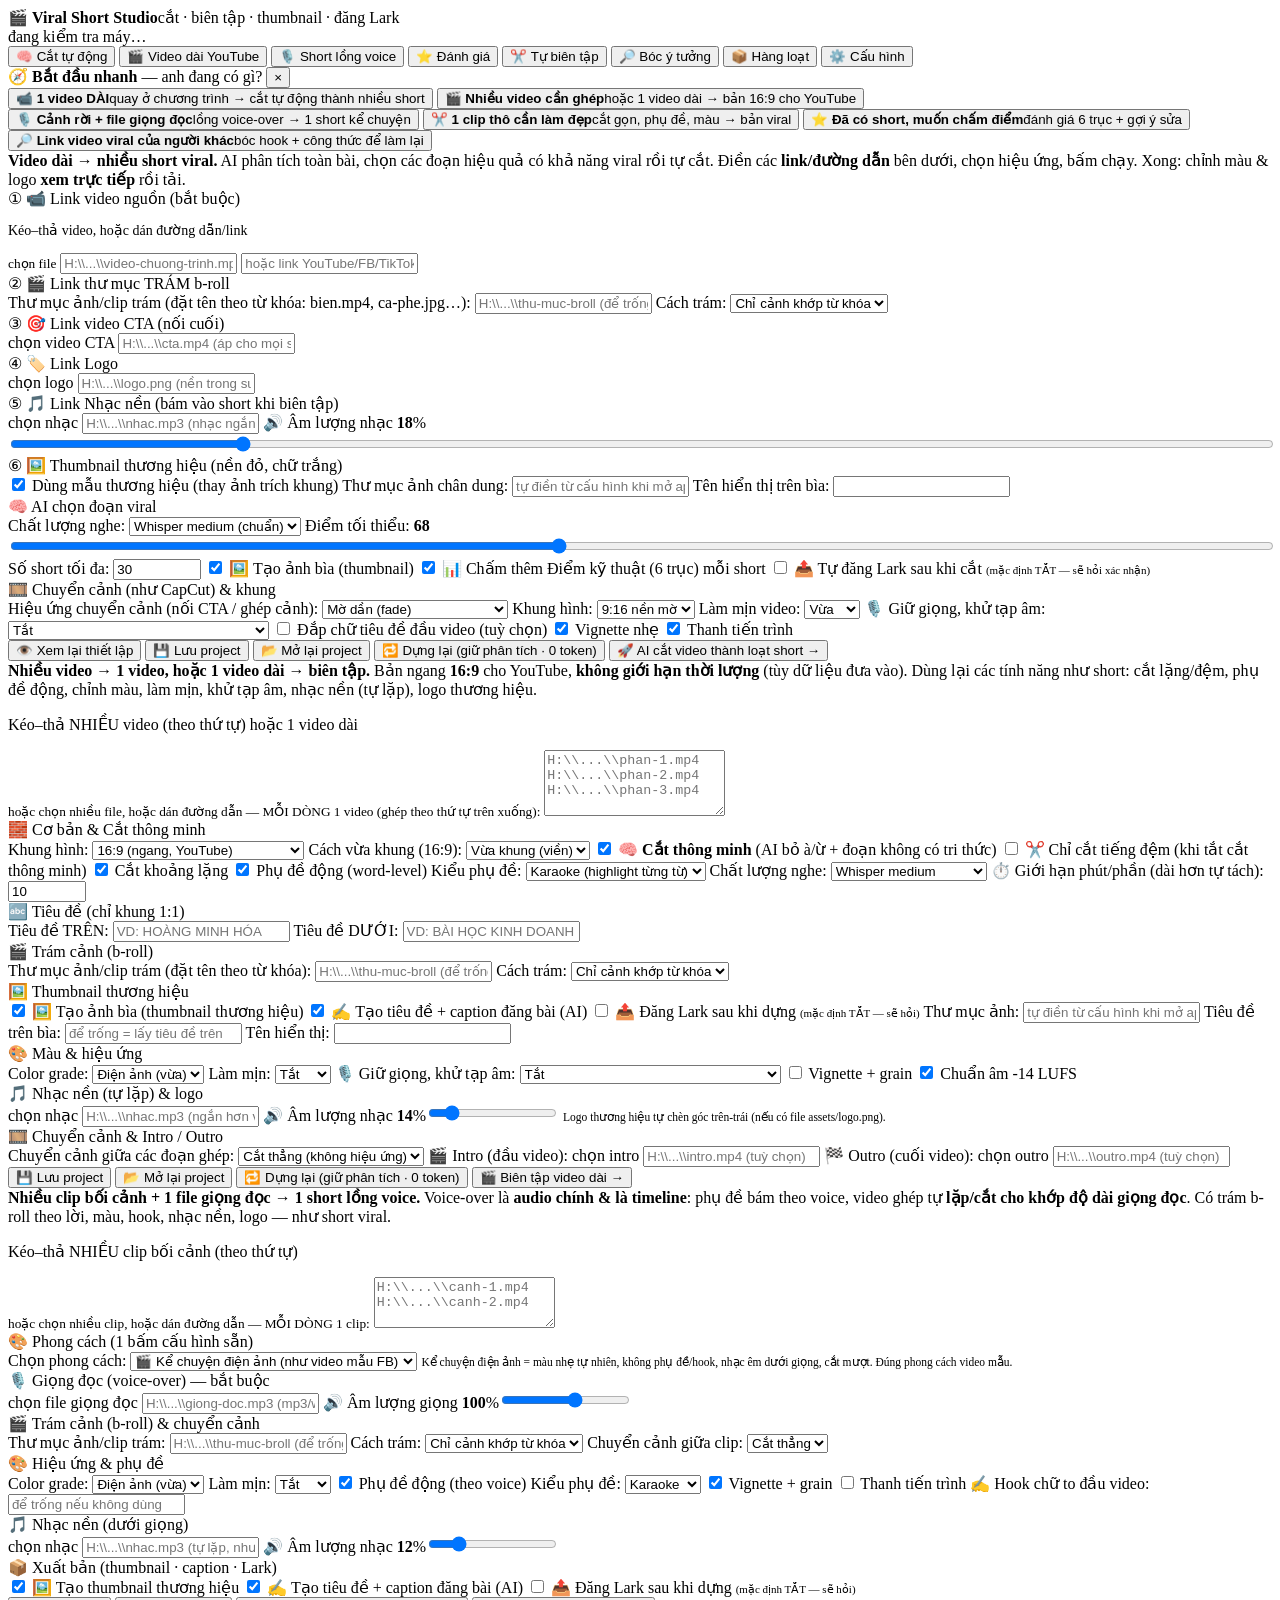
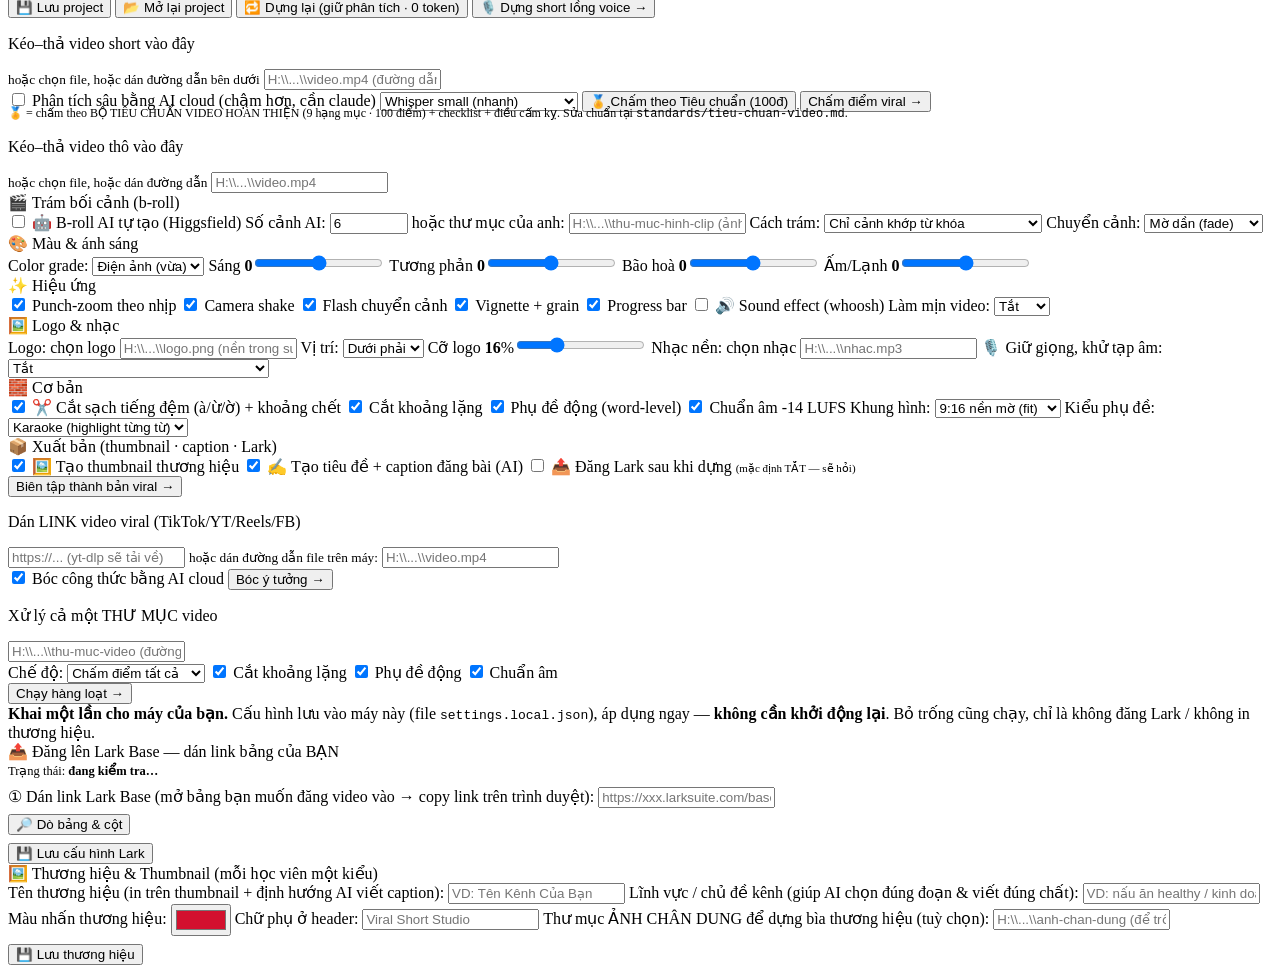
==== commit ca07ee12: "Thêm "🎤 Tách nhạc (AI)" — bỏ nhạc/tạp âm, giữ voice nhân vật + vá libass trên Mac - lib/voiceisolate" ====
--- a/public/index.html
+++ b/public/index.html
@@ -154,6 +154,7 @@
           <select id="ac-voice">
             <option value="off">Tắt</option><option value="low">Nhẹ</option>
             <option value="medium">Vừa</option><option value="high">Mạnh</option>
+            <option value="isolate">🎤 Tách nhạc (AI) — bỏ nhạc, giữ voice</option>
           </select>
         </label>
         <label><input type="checkbox" id="ac-hook"> Đắp chữ tiêu đề đầu video (tuỳ chọn)</label>
@@ -240,7 +241,7 @@
           <select id="l-smooth"><option value="off">Tắt</option><option value="low">Nhẹ</option><option value="medium">Vừa</option><option value="high">Mạnh</option></select>
         </label>
         <label>🎙️ Giữ giọng, khử tạp âm:
-          <select id="l-voice"><option value="off">Tắt</option><option value="low">Nhẹ</option><option value="medium">Vừa</option><option value="high">Mạnh</option></select>
+          <select id="l-voice"><option value="off">Tắt</option><option value="low">Nhẹ</option><option value="medium">Vừa</option><option value="high">Mạnh</option><option value="isolate">🎤 Tách nhạc (AI) — bỏ nhạc, giữ voice</option></select>
         </label>
         <label><input type="checkbox" id="l-film"> Vignette + grain</label>
         <label><input type="checkbox" id="l-norm" checked> Chuẩn âm -14 LUFS</label>
@@ -470,6 +471,7 @@
             <option value="low">Nhẹ</option>
             <option value="medium">Vừa</option>
             <option value="high">Mạnh</option>
+            <option value="isolate">🎤 Tách nhạc (AI) — bỏ nhạc, giữ voice</option>
           </select>
         </label>
       </div>
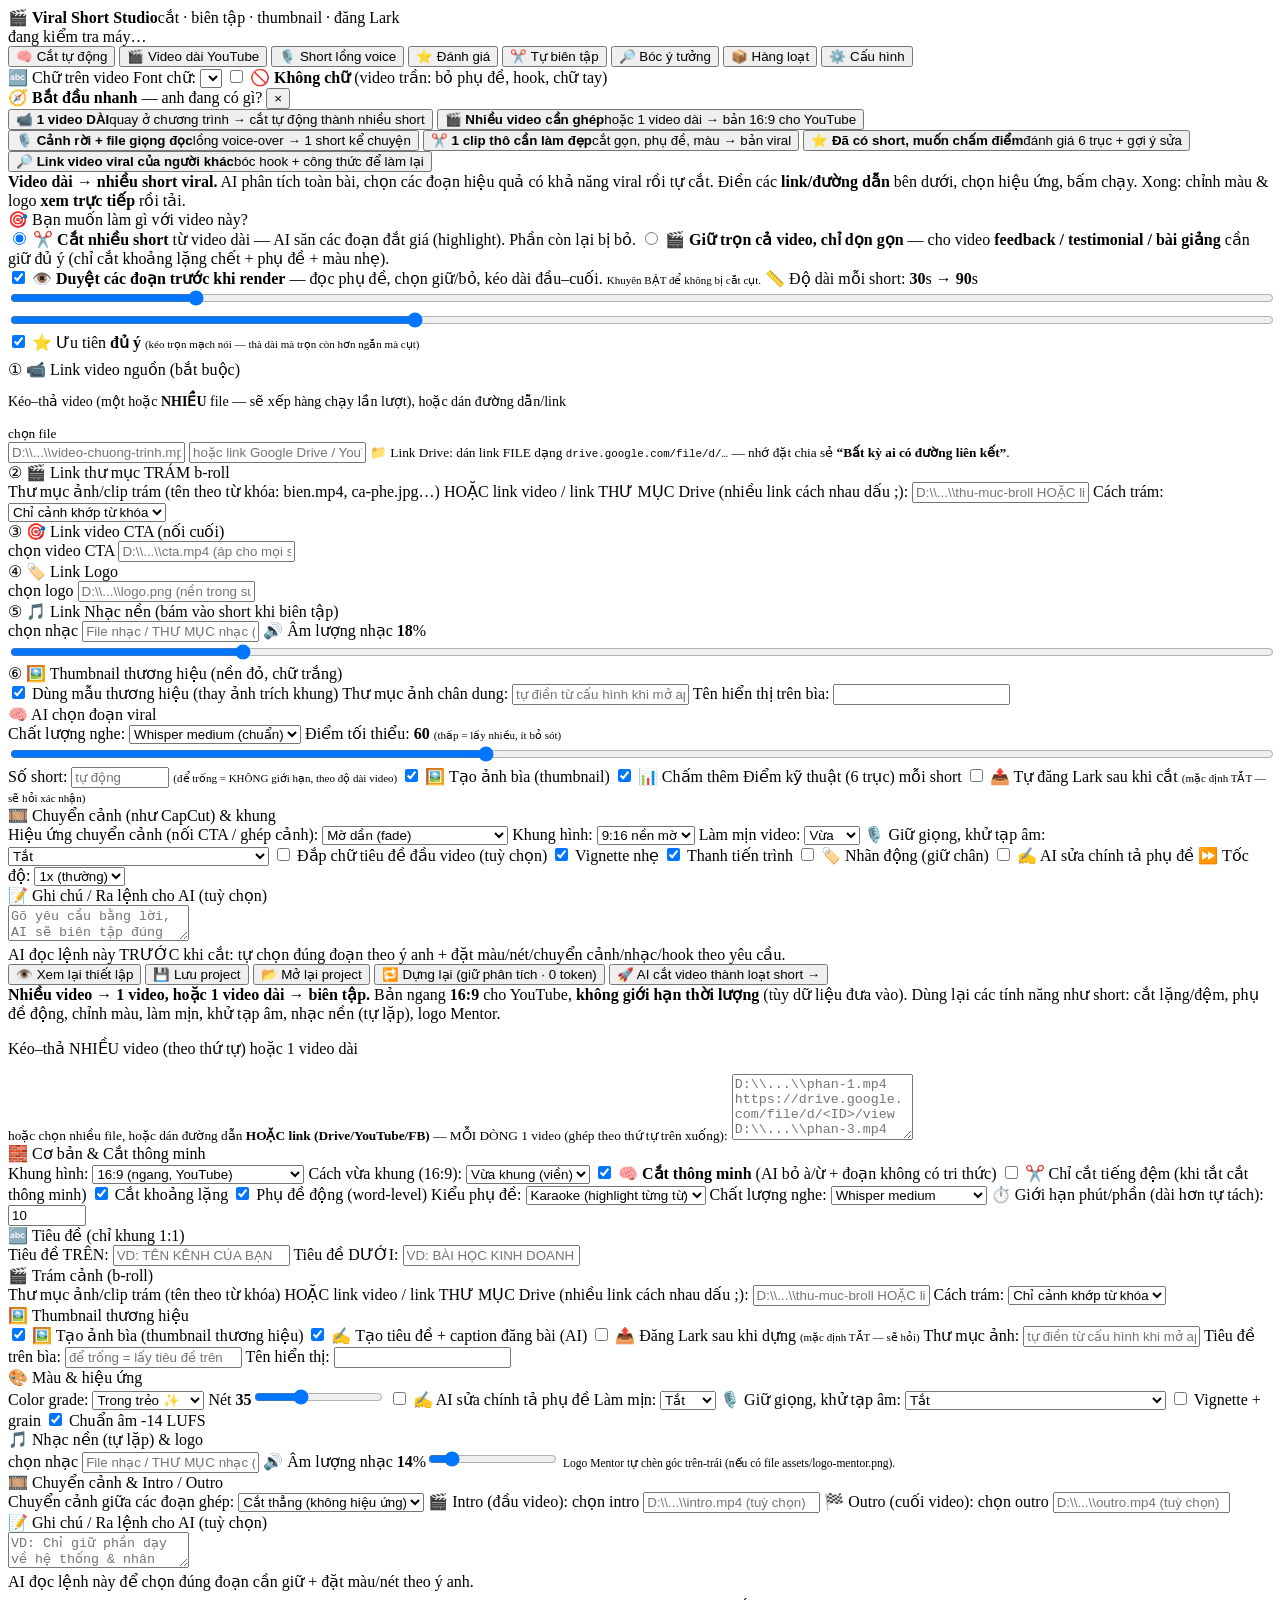
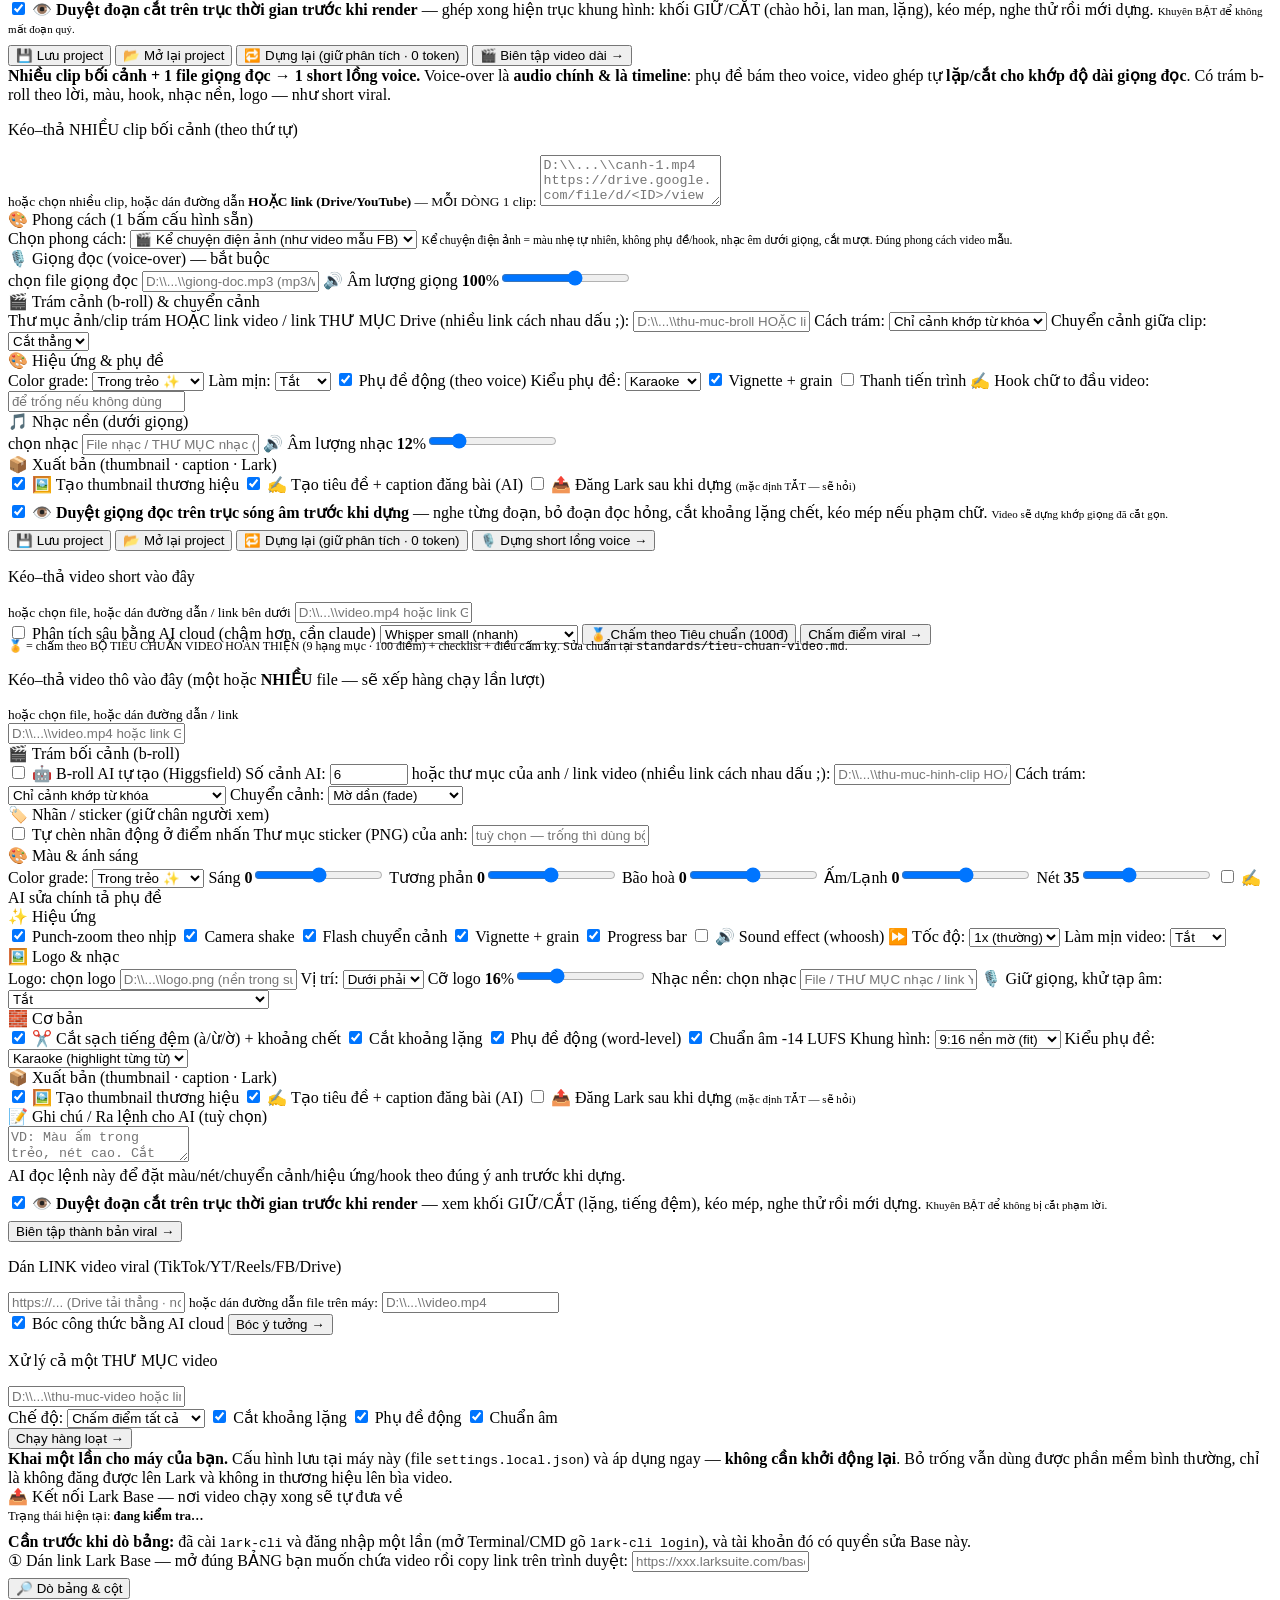
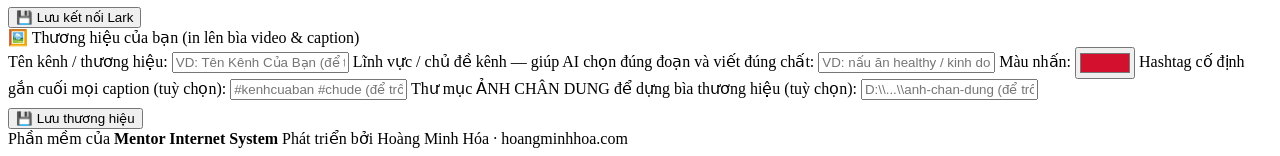
==== commit bbea958d: "Cập nhật 05/08/2026: hàng đợi nhiều video + duyệt trước render mọi tính năng - Hàng đợi job server: " ====
--- a/public/index.html
+++ b/public/index.html
@@ -3,14 +3,14 @@
 <head>
 <meta charset="UTF-8" />
 <meta name="viewport" content="width=device-width, initial-scale=1.0" />
-<title>🎬 Viral Short Studio</title>
-<link rel="icon" href="data:image/svg+xml,%3Csvg xmlns='http://www.w3.org/2000/svg' viewBox='0 0 100 100'%3E%3Ctext y='.9em' font-size='90'%3E🎬%3C/text%3E%3C/svg%3E" />
+<title>Viral Short Studio — Mentor Internet System</title>
+<link rel="icon" type="image/png" href="/logo-mark.png" />
 <link rel="stylesheet" href="/style.css" />
 </head>
 <body>
 <header>
   <div class="brand">
-    <img src="/logo-mentor.png" class="brand-logo" alt="logo" onerror="this.style.display='none'">
+    <img src="/logo-app.png" class="brand-logo" alt="Mentor Internet System" onerror="this.style.display='none'">
     <span class="brand-txt"><span>🎬 <b>Viral Short Studio</b></span><span class="sub" id="brand-sub">cắt · biên tập · thumbnail · đăng Lark</span></span>
   </div>
   <div id="env" class="env">đang kiểm tra máy…</div>
@@ -26,6 +26,17 @@
   <button class="tab" data-tab="batch">📦 Hàng loạt</button>
   <button class="tab" data-tab="config">⚙️ Cấu hình</button>
 </nav>
+
+<!-- 🔤 CHỮ TRÊN VIDEO — điều khiển CHUNG cho MỌI tab (phụ đề, hook, chữ tay, chữ bìa).
+     Đặt ở đây (không nhét vào từng tab) để font & chế độ chữ luôn ĐỒNG NHẤT giữa các tính năng. -->
+<div class="textbar" id="textbar">
+  <span class="tb-h">🔤 Chữ trên video</span>
+  <label>Font chữ:
+    <select id="g-font" title="Bỏ file .otf/.ttf vào assets/fonts rồi mở lại phần mềm là có thêm font"></select>
+  </label>
+  <label class="tb-no"><input type="checkbox" id="g-notext"> 🚫 <b>Không chữ</b> (video trần: bỏ phụ đề, hook, chữ tay)</label>
+  <span class="tb-hint" id="g-fonthint"></span>
+</div>
 
 <main>
   <!-- 🧭 BẮT ĐẦU NHANH — hỏi "anh có gì?" rồi nhảy đúng tab (giảm 7 tab khó chọn) -->
@@ -48,21 +59,44 @@
       Điền các <b>link/đường dẫn</b> bên dưới, chọn hiệu ứng, bấm chạy. Xong: chỉnh màu &amp; logo <b>xem trực tiếp</b> rồi tải.
     </div>
 
+    <!-- 🎯 MỤC ĐÍCH + DUYỆT TRƯỚC + ĐỘ DÀI -->
+    <div class="opts" style="margin-bottom:8px">
+      <div class="optgroup" style="flex:1 1 100%">
+        <div class="optgroup-h">🎯 Bạn muốn làm gì với video này?</div>
+        <label class="modepick"><input type="radio" name="ac-mode" value="clip" checked>
+          <span><b>✂️ Cắt nhiều short</b> từ video dài — AI săn các đoạn đắt giá (highlight). Phần còn lại bị bỏ.</span></label>
+        <label class="modepick"><input type="radio" name="ac-mode" value="whole">
+          <span><b>🎬 Giữ trọn cả video, chỉ dọn gọn</b> — cho video <b>feedback / testimonial / bài giảng</b> cần giữ đủ ý (chỉ cắt khoảng lặng chết + phụ đề + màu nhẹ).</span></label>
+        <div id="ac-warn" class="ac-warn" style="display:none"></div>
+        <div id="ac-clipopts">
+          <label style="margin-top:6px"><input type="checkbox" id="ac-review-first" checked>
+            👁️ <b>Duyệt các đoạn trước khi render</b> — đọc phụ đề, chọn giữ/bỏ, kéo dài đầu–cuối. <span class="muted" style="font-size:11px">Khuyên BẬT để không bị cắt cụt.</span></label>
+          <label style="margin-top:6px">📏 Độ dài mỗi short: <b id="ac-lenmin-v">30</b>s → <b id="ac-lenmax-v">90</b>s
+            <input type="range" id="ac-lenmin" min="10" max="150" value="30" style="width:100%">
+            <input type="range" id="ac-lenmax" min="20" max="240" value="90" style="width:100%">
+          </label>
+          <label><input type="checkbox" id="ac-prefer" checked> ⭐ Ưu tiên <b>đủ ý</b> <span class="muted" style="font-size:11px">(kéo trọn mạch nói — thà dài mà trọn còn hơn ngắn mà cụt)</span></label>
+        </div>
+      </div>
+    </div>
+
     <!-- 4 LINK ĐẦU VÀO -->
     <div class="opts">
       <div class="optgroup">
         <div class="optgroup-h">① 📹 Link video nguồn (bắt buộc)</div>
         <div class="dropzone" id="dz-ac">
-          <p style="font-size:14px">Kéo–thả video, hoặc dán đường dẫn/link</p>
-          <small><label class="link">chọn file<input type="file" accept="video/*" hidden id="file-ac"></label></small>
-          <input class="pathbox" id="path-ac" placeholder="H:\\...\\video-chuong-trinh.mp4" />
-          <input class="pathbox" id="url-ac" placeholder="hoặc link YouTube/FB/TikTok" />
+          <p style="font-size:14px">Kéo–thả video (một hoặc <b>NHIỀU</b> file — sẽ xếp hàng chạy lần lượt), hoặc dán đường dẫn/link</p>
+          <small><label class="link">chọn file<input type="file" accept="video/*" multiple hidden id="file-ac"></label></small>
+          <div id="ac-files" class="filechips"></div>
+          <input class="pathbox" id="path-ac" placeholder="D:\\...\\video-chuong-trinh.mp4" />
+          <input class="pathbox" id="url-ac" placeholder="hoặc link Google Drive / YouTube / FB / TikTok" />
+          <small class="muted">📁 Link Drive: dán link FILE dạng <code>drive.google.com/file/d/…</code> — nhớ đặt chia sẻ <b>“Bất kỳ ai có đường liên kết”</b>.</small>
         </div>
       </div>
       <div class="optgroup">
         <div class="optgroup-h">② 🎬 Link thư mục TRÁM b-roll</div>
-        <label>Thư mục ảnh/clip trám (đặt tên theo từ khóa: bien.mp4, ca-phe.jpg…):
-          <input class="pathbox sm wide" id="ac-broll" placeholder="H:\\...\\thu-muc-broll (để trống nếu không dùng)" />
+        <label>Thư mục ảnh/clip trám (tên theo từ khóa: bien.mp4, ca-phe.jpg…) HOẶC link video / link THƯ MỤC Drive (nhiều link cách nhau dấu ;):
+          <input class="pathbox sm wide" id="ac-broll" placeholder="D:\\...\\thu-muc-broll HOẶC link Drive/YouTube ; https://... (trống = không dùng)" />
         </label>
         <label>Cách trám:
           <select id="ac-brollfill">
@@ -74,19 +108,19 @@
       <div class="optgroup">
         <div class="optgroup-h">③ 🎯 Link video CTA (nối cuối)</div>
         <label><label class="link">chọn video CTA<input type="file" accept="video/*" hidden id="file-accta"></label>
-          <input class="pathbox sm wide" id="ac-cta" placeholder="H:\\...\\cta.mp4 (áp cho mọi short; có thể đổi riêng từng short sau)" />
+          <input class="pathbox sm wide" id="ac-cta" placeholder="D:\\...\\cta.mp4 (áp cho mọi short; có thể đổi riêng từng short sau)" />
         </label>
       </div>
       <div class="optgroup">
         <div class="optgroup-h">④ 🏷️ Link Logo</div>
         <label><label class="link">chọn logo<input type="file" accept="image/*" hidden id="file-aclogo"></label>
-          <input class="pathbox sm wide" id="ac-logo" placeholder="H:\\...\\logo.png (nền trong suốt; đặt vị trí sau khi render)" />
+          <input class="pathbox sm wide" id="ac-logo" placeholder="D:\\...\\logo.png (nền trong suốt; đặt vị trí sau khi render)" />
         </label>
       </div>
       <div class="optgroup">
         <div class="optgroup-h">⑤ 🎵 Link Nhạc nền (bám vào short khi biên tập)</div>
         <label><label class="link">chọn nhạc<input type="file" accept="audio/*" hidden id="file-acmusic"></label>
-          <input class="pathbox sm wide" id="ac-music" placeholder="H:\\...\\nhac.mp3 (nhạc ngắn hơn video sẽ TỰ LẶP)" />
+          <input class="pathbox sm wide" id="ac-music" placeholder="File nhạc / THƯ MỤC nhạc (tự chọn ngẫu nhiên) / link Drive / link YouTube (nhạc ngắn sẽ TỰ LẶP)" />
         </label>
         <label>🔊 Âm lượng nhạc <b id="ac-mvval">18</b>%
           <input type="range" id="ac-mv" min="0" max="100" value="18" style="width:100%">
@@ -115,10 +149,10 @@
             <option value="small">Whisper small (nhanh)</option>
           </select>
         </label>
-        <label>Điểm tối thiểu: <b id="ac-scoreval">68</b>
-          <input type="range" id="ac-score" min="55" max="85" value="68" style="width:100%">
-        </label>
-        <label>Số short tối đa: <input class="pathbox sm" id="ac-max" value="30" style="width:80px" /></label>
+        <label>Điểm tối thiểu: <b id="ac-scoreval">60</b> <span class="muted" style="font-size:11px">(thấp = lấy nhiều, ít bỏ sót)</span>
+          <input type="range" id="ac-score" min="45" max="85" value="60" style="width:100%">
+        </label>
+        <label>Số short: <input class="pathbox sm" id="ac-max" value="" placeholder="tự động" style="width:90px" /> <span class="muted" style="font-size:11px">(để trống = KHÔNG giới hạn, theo độ dài video)</span></label>
         <label><input type="checkbox" id="ac-thumb" checked> 🖼️ Tạo ảnh bìa (thumbnail)</label>
         <label><input type="checkbox" id="ac-scoreclip" checked> 📊 Chấm thêm Điểm kỹ thuật (6 trục) mỗi short</label>
         <label><input type="checkbox" id="ac-autolark"> 📤 Tự đăng Lark sau khi cắt <span class="muted" style="font-size:11px">(mặc định TẮT — sẽ hỏi xác nhận)</span></label>
@@ -160,9 +194,23 @@
         <label><input type="checkbox" id="ac-hook"> Đắp chữ tiêu đề đầu video (tuỳ chọn)</label>
         <label><input type="checkbox" id="ac-film" checked> Vignette nhẹ</label>
         <label><input type="checkbox" id="ac-prog" checked> Thanh tiến trình</label>
-      </div>
-    </div>
-
+        <label><input type="checkbox" id="ac-stickers"> 🏷️ Nhãn động (giữ chân)</label>
+        <label><input type="checkbox" id="ac-aitext"> ✍️ AI sửa chính tả phụ đề</label>
+        <label>⏩ Tốc độ:
+          <select id="ac-speed">
+            <option value="1">1x (thường)</option><option value="1.2">1.2x</option>
+            <option value="1.5">1.5x</option><option value="1.75">1.75x</option>
+            <option value="2">2x</option><option value="2.5">2.5x</option><option value="3">3x</option>
+          </select>
+        </label>
+      </div>
+    </div>
+
+    <div class="note-wrap">
+      <div class="optgroup-h">📝 Ghi chú / Ra lệnh cho AI (tuỳ chọn)</div>
+      <textarea class="notebox" id="ac-note" placeholder="Gõ yêu cầu bằng lời, AI sẽ biên tập đúng ý. VD: Giữ đoạn nói về kinh doanh & câu chuyện cá nhân, bỏ chào hỏi. Màu ấm điện ảnh, nét cao. Thêm nhạc sôi động, hook mạnh về làm giàu. Có nhãn động + sound effect."></textarea>
+      <div class="note-eg">AI đọc lệnh này TRƯỚC khi cắt: tự chọn đúng đoạn theo ý anh + đặt màu/nét/chuyển cảnh/nhạc/hook theo yêu cầu.</div>
+    </div>
     <div class="row">
       <button class="dl" id="btn-ac-review">👁️ Xem lại thiết lập</button>
       <button class="dl" id="ac-save">💾 Lưu project</button>
@@ -179,12 +227,12 @@
     <div class="hero-note">
       <b>Nhiều video → 1 video, hoặc 1 video dài → biên tập.</b> Bản ngang <b>16:9</b> cho YouTube,
       <b>không giới hạn thời lượng</b> (tùy dữ liệu đưa vào). Dùng lại các tính năng như short: cắt lặng/đệm,
-      phụ đề động, chỉnh màu, làm mịn, khử tạp âm, nhạc nền (tự lặp), logo thương hiệu.
+      phụ đề động, chỉnh màu, làm mịn, khử tạp âm, nhạc nền (tự lặp), logo Mentor.
     </div>
     <div class="dropzone" id="dz-long">
       <p>Kéo–thả NHIỀU video (theo thứ tự) hoặc 1 video dài</p>
-      <small>hoặc <label class="link">chọn nhiều file<input type="file" accept="video/*" hidden multiple id="file-long"></label>, hoặc dán đường dẫn — MỖI DÒNG 1 video (ghép theo thứ tự trên xuống):</small>
-      <textarea class="pathbox" id="long-paths" rows="4" placeholder="H:\\...\\phan-1.mp4&#10;H:\\...\\phan-2.mp4&#10;H:\\...\\phan-3.mp4"></textarea>
+      <small>hoặc <label class="link">chọn nhiều file<input type="file" accept="video/*" hidden multiple id="file-long"></label>, hoặc dán đường dẫn <b>HOẶC link (Drive/YouTube/FB)</b> — MỖI DÒNG 1 video (ghép theo thứ tự trên xuống):</small>
+      <textarea class="pathbox" id="long-paths" rows="4" placeholder="D:\\...\\phan-1.mp4&#10;https://drive.google.com/file/d/&lt;ID&gt;/view&#10;D:\\...\\phan-3.mp4"></textarea>
     </div>
     <div class="opts">
       <div class="optgroup">
@@ -211,13 +259,13 @@
       </div>
       <div class="optgroup">
         <div class="optgroup-h">🔤 Tiêu đề (chỉ khung 1:1)</div>
-        <label>Tiêu đề TRÊN: <input class="pathbox sm wide" id="l-ttop" placeholder="VD: HOÀNG MINH HÓA" /></label>
+        <label>Tiêu đề TRÊN: <input class="pathbox sm wide" id="l-ttop" placeholder="VD: TÊN KÊNH CỦA BẠN" /></label>
         <label>Tiêu đề DƯỚI: <input class="pathbox sm wide" id="l-tbot" placeholder="VD: BÀI HỌC KINH DOANH" /></label>
       </div>
       <div class="optgroup">
         <div class="optgroup-h">🎬 Trám cảnh (b-roll)</div>
-        <label>Thư mục ảnh/clip trám (đặt tên theo từ khóa):
-          <input class="pathbox sm wide" id="l-broll" placeholder="H:\\...\\thu-muc-broll (để trống nếu không dùng)" />
+        <label>Thư mục ảnh/clip trám (tên theo từ khóa) HOẶC link video / link THƯ MỤC Drive (nhiều link cách nhau dấu ;):
+          <input class="pathbox sm wide" id="l-broll" placeholder="D:\\...\\thu-muc-broll HOẶC link Drive/YouTube ; https://... (trống = không dùng)" />
         </label>
         <label>Cách trám:
           <select id="l-brollfill"><option value="match">Chỉ cảnh khớp từ khóa</option><option value="all">Trám dày</option></select>
@@ -235,7 +283,9 @@
       <div class="optgroup">
         <div class="optgroup-h">🎨 Màu &amp; hiệu ứng</div>
         <label>Color grade:
-          <select id="l-color"><option value="medium">Điện ảnh (vừa)</option><option value="high">Đậm</option><option value="low">Nhẹ</option><option value="off">Tắt</option></select>
+          <select id="l-color"><option value="clean">Trong trẻo ✨</option><option value="medium">Điện ảnh (vừa)</option><option value="high">Đậm</option><option value="low">Nhẹ</option><option value="off">Tắt</option></select>
+          <label>Nét <b id="l-sharpval">35</b><input type="range" id="l-sharpen" min="0" max="100" value="35"></label>
+          <label><input type="checkbox" id="l-aitext"> ✍️ AI sửa chính tả phụ đề</label>
         </label>
         <label>Làm mịn:
           <select id="l-smooth"><option value="off">Tắt</option><option value="low">Nhẹ</option><option value="medium">Vừa</option><option value="high">Mạnh</option></select>
@@ -249,10 +299,10 @@
       <div class="optgroup">
         <div class="optgroup-h">🎵 Nhạc nền (tự lặp) &amp; logo</div>
         <label><label class="link">chọn nhạc<input type="file" accept="audio/*" hidden id="file-lmusic"></label>
-          <input class="pathbox sm wide" id="l-music" placeholder="H:\\...\\nhac.mp3 (ngắn hơn video sẽ tự lặp)" />
+          <input class="pathbox sm wide" id="l-music" placeholder="File nhạc / THƯ MỤC nhạc (tự chọn ngẫu nhiên) / link Drive / link YouTube (tự lặp)" />
         </label>
         <label>🔊 Âm lượng nhạc <b id="l-mvval">14</b>%<input type="range" id="l-mv" min="0" max="100" value="14"></label>
-        <span class="muted" style="font-size:11.5px">Logo thương hiệu tự chèn góc trên-trái (nếu có file assets/logo.png).</span>
+        <span class="muted" style="font-size:11.5px">Logo Mentor tự chèn góc trên-trái (nếu có file assets/logo-mentor.png).</span>
       </div>
       <div class="optgroup">
         <div class="optgroup-h">🎞️ Chuyển cảnh &amp; Intro / Outro</div>
@@ -269,14 +319,21 @@
         </label>
         <label>🎬 Intro (đầu video):
           <label class="link">chọn intro<input type="file" accept="video/*" hidden id="file-lintro"></label>
-          <input class="pathbox sm" id="l-intro" placeholder="H:\\...\\intro.mp4 (tuỳ chọn)" />
+          <input class="pathbox sm" id="l-intro" placeholder="D:\\...\\intro.mp4 (tuỳ chọn)" />
         </label>
         <label>🏁 Outro (cuối video):
           <label class="link">chọn outro<input type="file" accept="video/*" hidden id="file-loutro"></label>
-          <input class="pathbox sm" id="l-outro" placeholder="H:\\...\\outro.mp4 (tuỳ chọn)" />
-        </label>
-      </div>
-    </div>
+          <input class="pathbox sm" id="l-outro" placeholder="D:\\...\\outro.mp4 (tuỳ chọn)" />
+        </label>
+      </div>
+    </div>
+    <div class="note-wrap">
+      <div class="optgroup-h">📝 Ghi chú / Ra lệnh cho AI (tuỳ chọn)</div>
+      <textarea class="notebox" id="l-note" placeholder="VD: Chỉ giữ phần dạy về hệ thống & nhân sự, bỏ chào hỏi/lan man. Màu trong trẻo, nét cao. Cắt thông minh."></textarea>
+      <div class="note-eg">AI đọc lệnh này để chọn đúng đoạn cần giữ + đặt màu/nét theo ý anh.</div>
+    </div>
+    <label style="display:block;margin:8px 0"><input type="checkbox" id="l-review-first" checked>
+      👁️ <b>Duyệt đoạn cắt trên trục thời gian trước khi render</b> — ghép xong hiện trục khung hình: khối GIỮ/CẮT (chào hỏi, lan man, lặng), kéo mép, nghe thử rồi mới dựng. <span class="muted" style="font-size:11px">Khuyên BẬT để không mất đoạn quý.</span></label>
     <div class="row">
       <button class="dl" id="long-save">💾 Lưu project</button>
       <button class="dl" id="long-open">📂 Mở lại project</button>
@@ -294,8 +351,8 @@
     </div>
     <div class="dropzone" id="dz-voice">
       <p>Kéo–thả NHIỀU clip bối cảnh (theo thứ tự)</p>
-      <small>hoặc <label class="link">chọn nhiều clip<input type="file" accept="video/*" hidden multiple id="file-voiceclips"></label>, hoặc dán đường dẫn — MỖI DÒNG 1 clip:</small>
-      <textarea class="pathbox" id="voice-clips" rows="3" placeholder="H:\\...\\canh-1.mp4&#10;H:\\...\\canh-2.mp4"></textarea>
+      <small>hoặc <label class="link">chọn nhiều clip<input type="file" accept="video/*" hidden multiple id="file-voiceclips"></label>, hoặc dán đường dẫn <b>HOẶC link (Drive/YouTube)</b> — MỖI DÒNG 1 clip:</small>
+      <textarea class="pathbox" id="voice-clips" rows="3" placeholder="D:\\...\\canh-1.mp4&#10;https://drive.google.com/file/d/&lt;ID&gt;/view"></textarea>
     </div>
     <div class="opts">
       <div class="optgroup">
@@ -312,14 +369,14 @@
       <div class="optgroup">
         <div class="optgroup-h">🎙️ Giọng đọc (voice-over) — bắt buộc</div>
         <label><label class="link">chọn file giọng đọc<input type="file" accept="audio/*" hidden id="file-voice"></label>
-          <input class="pathbox sm wide" id="voice-audio" placeholder="H:\\...\\giong-doc.mp3 (mp3/wav/m4a)" />
+          <input class="pathbox sm wide" id="voice-audio" placeholder="D:\\...\\giong-doc.mp3 (mp3/wav/m4a) hoặc link Drive" />
         </label>
         <label>🔊 Âm lượng giọng <b id="voice-vvval">100</b>%<input type="range" id="voice-vv" min="30" max="150" value="100"></label>
       </div>
       <div class="optgroup">
         <div class="optgroup-h">🎬 Trám cảnh (b-roll) &amp; chuyển cảnh</div>
-        <label>Thư mục ảnh/clip trám:
-          <input class="pathbox sm wide" id="voice-broll" placeholder="H:\\...\\thu-muc-broll (để trống nếu không dùng)" />
+        <label>Thư mục ảnh/clip trám HOẶC link video / link THƯ MỤC Drive (nhiều link cách nhau dấu ;):
+          <input class="pathbox sm wide" id="voice-broll" placeholder="D:\\...\\thu-muc-broll HOẶC link Drive/YouTube (trống = không dùng)" />
         </label>
         <label>Cách trám:
           <select id="voice-brollfill"><option value="match">Chỉ cảnh khớp từ khóa</option><option value="all">Trám dày</option></select>
@@ -331,7 +388,7 @@
       <div class="optgroup">
         <div class="optgroup-h">🎨 Hiệu ứng &amp; phụ đề</div>
         <label>Color grade:
-          <select id="voice-color"><option value="medium">Điện ảnh (vừa)</option><option value="high">Đậm</option><option value="low">Nhẹ</option><option value="off">Tắt</option></select>
+          <select id="voice-color"><option value="clean">Trong trẻo ✨</option><option value="medium">Điện ảnh (vừa)</option><option value="high">Đậm</option><option value="low">Nhẹ</option><option value="off">Tắt</option></select>
         </label>
         <label>Làm mịn:
           <select id="voice-smooth"><option value="off">Tắt</option><option value="low">Nhẹ</option><option value="medium">Vừa</option><option value="high">Mạnh</option></select>
@@ -347,7 +404,7 @@
       <div class="optgroup">
         <div class="optgroup-h">🎵 Nhạc nền (dưới giọng)</div>
         <label><label class="link">chọn nhạc<input type="file" accept="audio/*" hidden id="file-voicemusic"></label>
-          <input class="pathbox sm wide" id="voice-music" placeholder="H:\\...\\nhac.mp3 (tự lặp, nhường giọng)" />
+          <input class="pathbox sm wide" id="voice-music" placeholder="File nhạc / THƯ MỤC nhạc (tự chọn) / link Drive / link YouTube (tự lặp, nhường giọng)" />
         </label>
         <label>🔊 Âm lượng nhạc <b id="voice-mvval">12</b>%<input type="range" id="voice-mv" min="0" max="60" value="12"></label>
       </div>
@@ -358,6 +415,8 @@
         <label><input type="checkbox" id="voice-mklark"> 📤 Đăng Lark sau khi dựng <span class="muted" style="font-size:11px">(mặc định TẮT — sẽ hỏi)</span></label>
       </div>
     </div>
+    <label style="display:block;margin:8px 0"><input type="checkbox" id="voice-review-first" checked>
+      👁️ <b>Duyệt giọng đọc trên trục sóng âm trước khi dựng</b> — nghe từng đoạn, bỏ đoạn đọc hỏng, cắt khoảng lặng chết, kéo mép nếu phạm chữ. <span class="muted" style="font-size:11px">Video sẽ dựng khớp giọng đã cắt gọn.</span></label>
     <div class="row">
       <button class="dl" id="voice-save">💾 Lưu project</button>
       <button class="dl" id="voice-open">📂 Mở lại project</button>
@@ -371,8 +430,8 @@
   <section id="tab-eval" class="panel">
     <div class="dropzone" id="dz-eval">
       <p>Kéo–thả video short vào đây</p>
-      <small>hoặc <label class="link">chọn file<input type="file" accept="video/*" hidden id="file-eval"></label>, hoặc dán đường dẫn bên dưới</small>
-      <input class="pathbox" id="path-eval" placeholder="H:\\...\\video.mp4 (đường dẫn trên máy)" />
+      <small>hoặc <label class="link">chọn file<input type="file" accept="video/*" hidden id="file-eval"></label>, hoặc dán đường dẫn / link bên dưới</small>
+      <input class="pathbox" id="path-eval" placeholder="D:\\...\\video.mp4 hoặc link Google Drive / YouTube" />
     </div>
     <div class="row">
       <label><input type="checkbox" id="eval-deep"> Phân tích sâu bằng AI cloud (chậm hơn, cần claude)</label>
@@ -390,17 +449,18 @@
   <!-- BIÊN TẬP -->
   <section id="tab-edit" class="panel">
     <div class="dropzone" id="dz-edit">
-      <p>Kéo–thả video thô vào đây</p>
-      <small>hoặc <label class="link">chọn file<input type="file" accept="video/*" hidden id="file-edit"></label>, hoặc dán đường dẫn</small>
-      <input class="pathbox" id="path-edit" placeholder="H:\\...\\video.mp4" />
+      <p>Kéo–thả video thô vào đây (một hoặc <b>NHIỀU</b> file — sẽ xếp hàng chạy lần lượt)</p>
+      <small>hoặc <label class="link">chọn file<input type="file" accept="video/*" multiple hidden id="file-edit"></label>, hoặc dán đường dẫn / link</small>
+      <div id="edit-files" class="filechips"></div>
+      <input class="pathbox" id="path-edit" placeholder="D:\\...\\video.mp4 hoặc link Google Drive / YouTube" />
     </div>
     <div class="opts">
       <div class="optgroup">
         <div class="optgroup-h">🎬 Trám bối cảnh (b-roll)</div>
         <label><input type="checkbox" id="e-aibroll"> 🤖 B-roll AI tự tạo (Higgsfield)</label>
         <label>Số cảnh AI: <input class="pathbox sm" id="e-aicount" value="6" style="width:70px" /></label>
-        <label>hoặc thư mục của anh:
-          <input class="pathbox sm wide" id="e-broll" placeholder="H:\\...\\thu-muc-hinh-clip (ảnh/video, đặt tên theo từ khóa)" />
+        <label>hoặc thư mục của anh / link video (nhiều link cách nhau dấu ;):
+          <input class="pathbox sm wide" id="e-broll" placeholder="D:\\...\\thu-muc-hinh-clip HOẶC https://youtube.com/... ; https://..." />
         </label>
         <label>Cách trám:
           <select id="e-brollfill">
@@ -411,14 +471,23 @@
         <label>Chuyển cảnh:
           <select id="e-trans">
             <option value="fade">Mờ dần (fade)</option>
-            <option value="slide">Trượt vào (slide)</option>
-          </select>
+            <option value="slide">Trượt ngang (slide)</option>
+            <option value="slideup">Trượt lên (slide up)</option>
+          </select>
+        </label>
+      </div>
+      <div class="optgroup">
+        <div class="optgroup-h">🏷️ Nhãn / sticker (giữ chân người xem)</div>
+        <label><input type="checkbox" id="e-stickers"> Tự chèn nhãn động ở điểm nhấn</label>
+        <label>Thư mục sticker (PNG) của anh:
+          <input class="pathbox sm wide" id="e-stickerfolder" placeholder="tuỳ chọn — trống thì dùng bộ mẫu sẵn (vòng nhấn/mũi tên/chấm)" />
         </label>
       </div>
       <div class="optgroup">
         <div class="optgroup-h">🎨 Màu &amp; ánh sáng</div>
         <label>Color grade:
           <select id="e-color">
+            <option value="clean">Trong trẻo ✨</option>
             <option value="medium">Điện ảnh (vừa)</option>
             <option value="high">Đậm (mạnh)</option>
             <option value="low">Nhẹ</option>
@@ -429,6 +498,8 @@
         <label>Tương phản <b id="e-conval">0</b><input type="range" id="e-con" min="-100" max="100" value="0"></label>
         <label>Bão hoà <b id="e-satval">0</b><input type="range" id="e-sat" min="-100" max="100" value="0"></label>
         <label>Ấm/Lạnh <b id="e-warval">0</b><input type="range" id="e-war" min="-100" max="100" value="0"></label>
+        <label>Nét <b id="e-sharpval">35</b><input type="range" id="e-sharpen" min="0" max="100" value="35"></label>
+        <label><input type="checkbox" id="e-aitext"> ✍️ AI sửa chính tả phụ đề</label>
       </div>
       <div class="optgroup">
         <div class="optgroup-h">✨ Hiệu ứng</div>
@@ -438,6 +509,13 @@
         <label><input type="checkbox" id="e-film" checked> Vignette + grain</label>
         <label><input type="checkbox" id="e-prog" checked> Progress bar</label>
         <label><input type="checkbox" id="e-sfx"> 🔊 Sound effect (whoosh)</label>
+        <label>⏩ Tốc độ:
+          <select id="e-speed">
+            <option value="1">1x (thường)</option><option value="1.2">1.2x</option>
+            <option value="1.5">1.5x</option><option value="1.75">1.75x</option>
+            <option value="2">2x</option><option value="2.5">2.5x</option><option value="3">3x</option>
+          </select>
+        </label>
         <label>Làm mịn video:
           <select id="e-smooth">
             <option value="off">Tắt</option>
@@ -451,7 +529,7 @@
         <div class="optgroup-h">🖼️ Logo &amp; nhạc</div>
         <label>Logo:
           <label class="link">chọn logo<input type="file" accept="image/*" hidden id="file-logo"></label>
-          <input class="pathbox sm" id="e-logo" placeholder="H:\\...\\logo.png (nền trong suốt)" />
+          <input class="pathbox sm" id="e-logo" placeholder="D:\\...\\logo.png (nền trong suốt)" />
         </label>
         <label>Vị trí:
           <select id="e-logopos">
@@ -463,7 +541,7 @@
         <label>Cỡ logo <b id="e-logosizeval">16</b>%<input type="range" id="e-logosize" min="6" max="40" value="16"></label>
         <label>Nhạc nền:
           <label class="link">chọn nhạc<input type="file" accept="audio/*" hidden id="file-music"></label>
-          <input class="pathbox sm" id="e-music" placeholder="H:\\...\\nhac.mp3" />
+          <input class="pathbox sm" id="e-music" placeholder="File / THƯ MỤC nhạc / link YouTube" />
         </label>
         <label>🎙️ Giữ giọng, khử tạp âm:
           <select id="e-voice">
@@ -502,6 +580,13 @@
         <label><input type="checkbox" id="e-mklark"> 📤 Đăng Lark sau khi dựng <span class="muted" style="font-size:11px">(mặc định TẮT — sẽ hỏi)</span></label>
       </div>
     </div>
+    <div class="note-wrap">
+      <div class="optgroup-h">📝 Ghi chú / Ra lệnh cho AI (tuỳ chọn)</div>
+      <textarea class="notebox" id="e-note" placeholder="VD: Màu ấm trong trẻo, nét cao. Cắt sạch tiếng đệm. Thêm nhãn động + nhạc nhẹ. Hook: BÍ QUYẾT LÀM GIÀU."></textarea>
+      <div class="note-eg">AI đọc lệnh này để đặt màu/nét/chuyển cảnh/hiệu ứng/hook theo đúng ý anh trước khi dựng.</div>
+    </div>
+    <label style="display:block;margin:8px 0"><input type="checkbox" id="e-review-first" checked>
+      👁️ <b>Duyệt đoạn cắt trên trục thời gian trước khi render</b> — xem khối GIỮ/CẮT (lặng, tiếng đệm), kéo mép, nghe thử rồi mới dựng. <span class="muted" style="font-size:11px">Khuyên BẬT để không bị cắt phạm lời.</span></label>
     <div class="row"><button class="go" id="btn-edit">Biên tập thành bản viral →</button></div>
     <div id="edit-out"></div>
   </section>
@@ -509,10 +594,10 @@
   <!-- BÓC Ý TƯỞNG -->
   <section id="tab-extract" class="panel">
     <div class="dropzone tall">
-      <p>Dán LINK video viral (TikTok/YT/Reels/FB)</p>
-      <input class="pathbox" id="ex-url" placeholder="https://... (yt-dlp sẽ tải về)" />
+      <p>Dán LINK video viral (TikTok/YT/Reels/FB/Drive)</p>
+      <input class="pathbox" id="ex-url" placeholder="https://... (Drive tải thẳng · nơi khác dùng yt-dlp)" />
       <small>hoặc dán đường dẫn file trên máy:</small>
-      <input class="pathbox" id="ex-path" placeholder="H:\\...\\video.mp4" />
+      <input class="pathbox" id="ex-path" placeholder="D:\\...\\video.mp4" />
     </div>
     <div class="row">
       <label><input type="checkbox" id="ex-deep" checked> Bóc công thức bằng AI cloud</label>
@@ -525,7 +610,7 @@
   <section id="tab-batch" class="panel">
     <div class="dropzone tall">
       <p>Xử lý cả một THƯ MỤC video</p>
-      <input class="pathbox" id="b-folder" placeholder="H:\\...\\thu-muc-video (đường dẫn thư mục trên máy)" />
+      <input class="pathbox" id="b-folder" placeholder="D:\\...\\thu-muc-video hoặc link THƯ MỤC Drive (drive.google.com/drive/folders/…)" />
     </div>
     <div class="opts">
       <label>Chế độ:
@@ -542,22 +627,27 @@
     <div id="batch-out"></div>
   </section>
 
-  <!-- ⚙️ CẤU HÌNH (mỗi học viên tự khai Lark Base + Thương hiệu của mình) -->
+  <!-- ⚙️ CẤU HÌNH — mỗi người tự khai Lark Base + thương hiệu của mình -->
   <section id="tab-config" class="panel">
     <div class="hero-note">
-      <b>Khai một lần cho máy của bạn.</b> Cấu hình lưu vào máy này (file <code>settings.local.json</code>),
-      áp dụng ngay — <b>không cần khởi động lại</b>. Bỏ trống cũng chạy, chỉ là không đăng Lark / không in thương hiệu.
-    </div>
-
-    <!-- A. LARK BASE -->
+      <b>Khai một lần cho máy của bạn.</b> Cấu hình lưu tại máy này (file <code>settings.local.json</code>)
+      và áp dụng ngay — <b>không cần khởi động lại</b>. Bỏ trống vẫn dùng được phần mềm bình thường,
+      chỉ là không đăng được lên Lark và không in thương hiệu lên bìa video.
+    </div>
+
+    <!-- A. KẾT NỐI LARK BASE -->
     <div class="opts">
       <div class="optgroup" style="flex:1 1 100%">
-        <div class="optgroup-h">📤 Đăng lên Lark Base — dán link bảng của BẠN</div>
+        <div class="optgroup-h">📤 Kết nối Lark Base — nơi video chạy xong sẽ tự đưa về</div>
         <p class="muted" style="font-size:12.5px;margin:2px 0 8px">
-          Trạng thái: <b id="cfg-lark-state">đang kiểm tra…</b>
+          Trạng thái hiện tại: <b id="cfg-lark-state">đang kiểm tra…</b>
         </p>
-        <label>① Dán link Lark Base (mở bảng bạn muốn đăng video vào → copy link trên trình duyệt):
-          <input class="pathbox sm wide" id="cfg-lark-link" placeholder="https://xxx.larksuite.com/base/BASCN...?table=tbl..." />
+        <div class="cfg-need">
+          <b>Cần trước khi dò bảng:</b> đã cài <code>lark-cli</code> và đăng nhập một lần
+          (mở Terminal/CMD gõ <code>lark-cli login</code>), và tài khoản đó có quyền sửa Base này.
+        </div>
+        <label>① Dán link Lark Base — mở đúng BẢNG bạn muốn chứa video rồi copy link trên trình duyệt:
+          <input class="pathbox sm wide" id="cfg-lark-link" placeholder="https://xxx.larksuite.com/base/XXXXXXXX?table=tblYYYY&view=vewZZZZ" />
         </label>
         <div class="row" style="margin:6px 0">
           <button class="dl" id="cfg-probe">🔎 Dò bảng &amp; cột</button>
@@ -581,22 +671,22 @@
             <label>Cột NỘI DUNG / caption:
               <select id="cfg-f-content" class="pathbox sm"></select>
             </label>
-            <label>Cột LOẠI (select) — tuỳ chọn:
+            <label>Cột LOẠI (dạng lựa chọn) — tuỳ chọn:
               <select id="cfg-f-loai" class="pathbox sm"></select>
             </label>
             <label>Giá trị điền vào cột Loại:
               <input class="pathbox sm" id="cfg-loai-value" placeholder="Video" style="width:140px" />
             </label>
-            <label>Cột FANPAGE (link) — tuỳ chọn:
+            <label>Cột LIÊN KẾT (vd Fanpage/Kênh) — tuỳ chọn:
               <select id="cfg-f-fanpage" class="pathbox sm"></select>
             </label>
-            <label>Record ID Fanpage mặc định (tuỳ chọn):
-              <input class="pathbox sm wide" id="cfg-fanpage-rec" placeholder="recXXXX (để trống nếu không dùng)" />
+            <label>Record ID mặc định cho cột liên kết (tuỳ chọn):
+              <input class="pathbox sm wide" id="cfg-fanpage-rec" placeholder="recXXXXXXXX (để trống nếu không dùng)" />
             </label>
           </div>
         </div>
         <div class="row" style="margin-top:8px">
-          <button class="go" id="cfg-save-lark">💾 Lưu cấu hình Lark</button>
+          <button class="go" id="cfg-save-lark">💾 Lưu kết nối Lark</button>
           <span class="muted" id="cfg-lark-savestatus" style="font-size:12.5px;margin-left:8px"></span>
         </div>
       </div>
@@ -605,21 +695,21 @@
     <!-- B. THƯƠNG HIỆU & THUMBNAIL -->
     <div class="opts">
       <div class="optgroup" style="flex:1 1 100%">
-        <div class="optgroup-h">🖼️ Thương hiệu &amp; Thumbnail (mỗi học viên một kiểu)</div>
-        <label>Tên thương hiệu (in trên thumbnail + định hướng AI viết caption):
-          <input class="pathbox sm wide" id="cfg-brand-name" placeholder="VD: Tên Kênh Của Bạn" />
-        </label>
-        <label>Lĩnh vực / chủ đề kênh (giúp AI chọn đúng đoạn &amp; viết đúng chất):
+        <div class="optgroup-h">🖼️ Thương hiệu của bạn (in lên bìa video &amp; caption)</div>
+        <label>Tên kênh / thương hiệu:
+          <input class="pathbox sm wide" id="cfg-brand-name" placeholder="VD: Tên Kênh Của Bạn (để trống = không in tên lên bìa)" />
+        </label>
+        <label>Lĩnh vực / chủ đề kênh — giúp AI chọn đúng đoạn và viết đúng chất:
           <input class="pathbox sm wide" id="cfg-brand-niche" placeholder="VD: nấu ăn healthy / kinh doanh / phát triển bản thân" />
         </label>
-        <label>Màu nhấn thương hiệu:
+        <label>Màu nhấn:
           <input type="color" id="cfg-brand-color" value="#d3102e" style="width:60px;height:32px;vertical-align:middle" />
         </label>
-        <label>Chữ phụ ở header:
-          <input class="pathbox sm wide" id="cfg-brand-system" placeholder="Viral Short Studio" />
+        <label>Hashtag cố định gắn cuối mọi caption (tuỳ chọn):
+          <input class="pathbox sm wide" id="cfg-brand-hashtags" placeholder="#kenhcuaban #chude (để trống = không gắn)" />
         </label>
         <label>Thư mục ẢNH CHÂN DUNG để dựng bìa thương hiệu (tuỳ chọn):
-          <input class="pathbox sm wide" id="cfg-brand-thumbdir" placeholder="H:\\...\\anh-chan-dung (để trống = bỏ qua bìa thương hiệu)" />
+          <input class="pathbox sm wide" id="cfg-brand-thumbdir" placeholder="D:\\...\\anh-chan-dung (để trống = dùng ảnh trích từ video)" />
         </label>
         <div class="row" style="margin-top:8px">
           <button class="go" id="cfg-save-brand">💾 Lưu thương hiệu</button>
@@ -636,6 +726,15 @@
   </section>
 </main>
 
+<!-- 🏷️ CHÂN TRANG NHẬN DIỆN — ai nhận phần mềm cũng biết nó của tổ chức nào -->
+<footer class="appfoot">
+  <img src="/logo-app.png" class="foot-logo" alt="Mentor Internet System" onerror="this.style.display='none'">
+  <div class="foot-txt">
+    <span class="f1">Phần mềm của <b>Mentor Internet System</b></span>
+    <span class="f2">Phát triển bởi Hoàng Minh Hóa · hoangminhhoa.com</span>
+  </div>
+</footer>
+
 <script src="/app.js"></script>
 </body>
 </html>
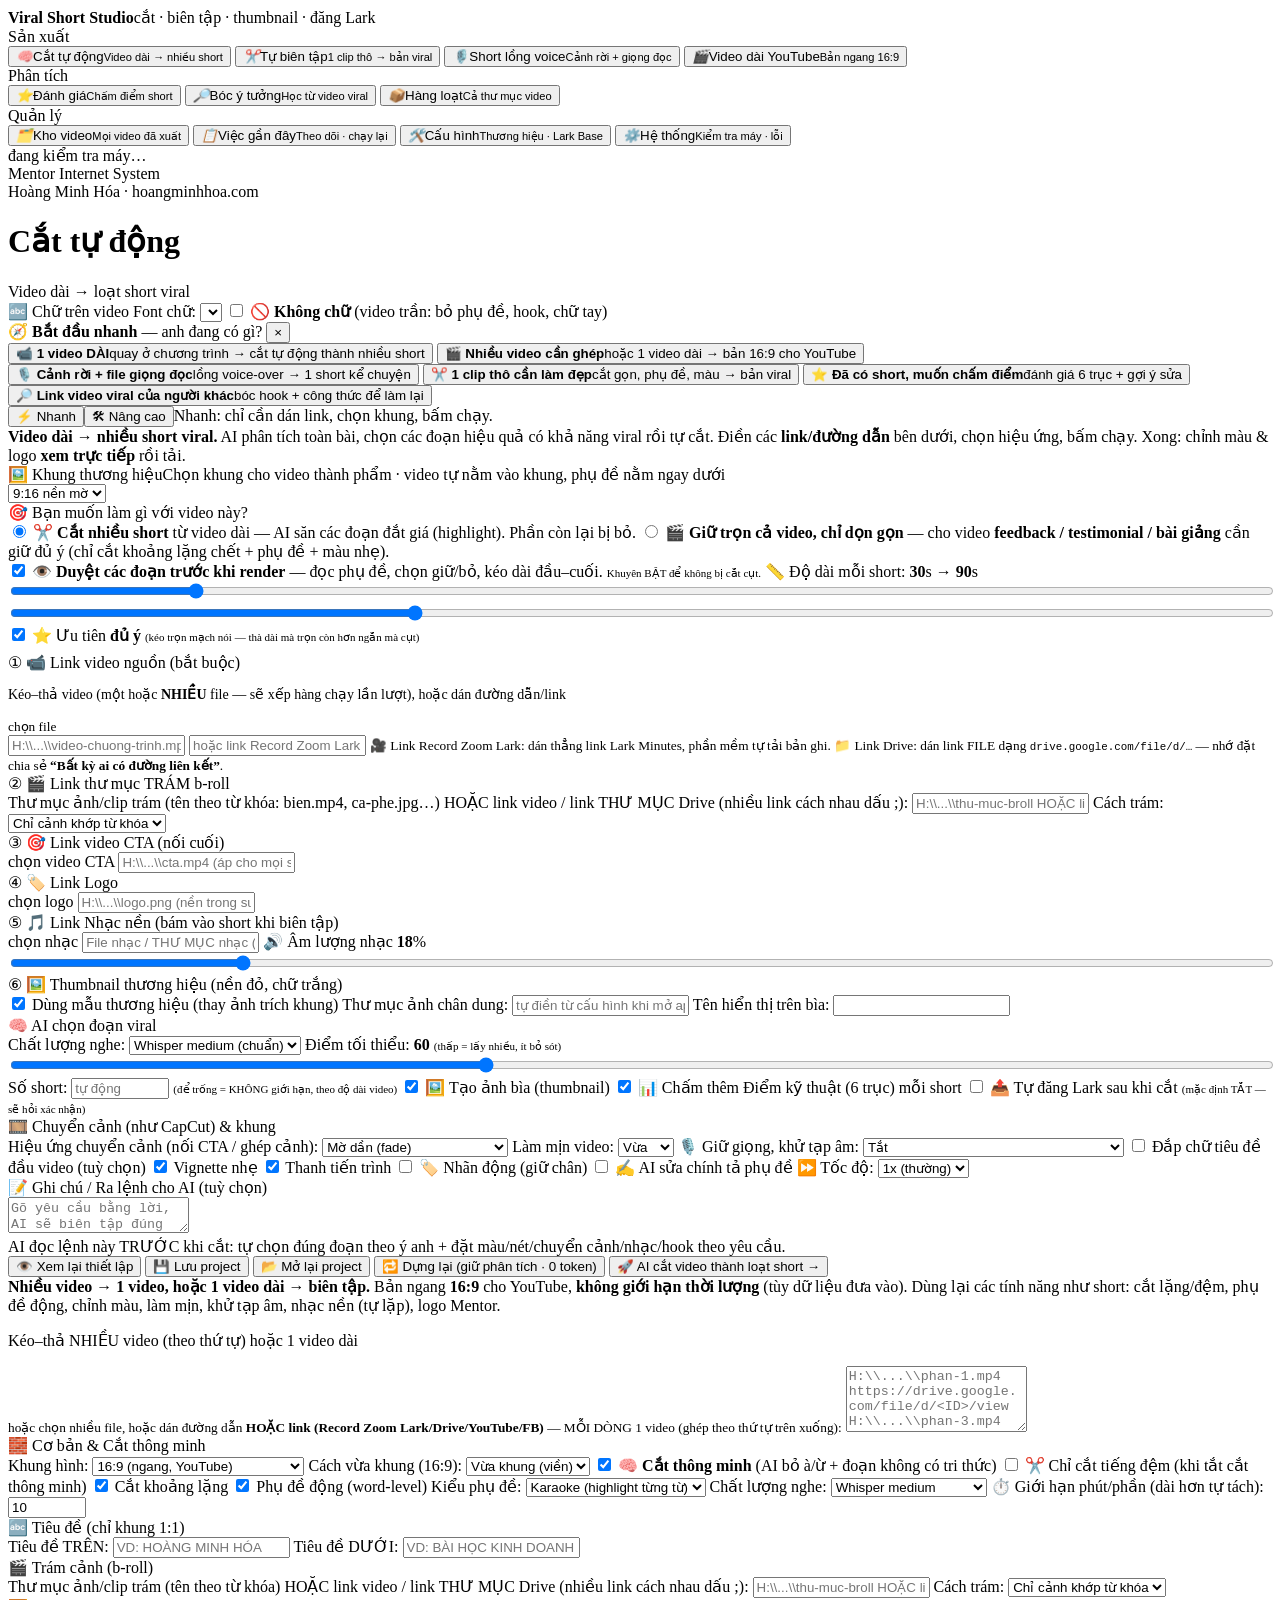
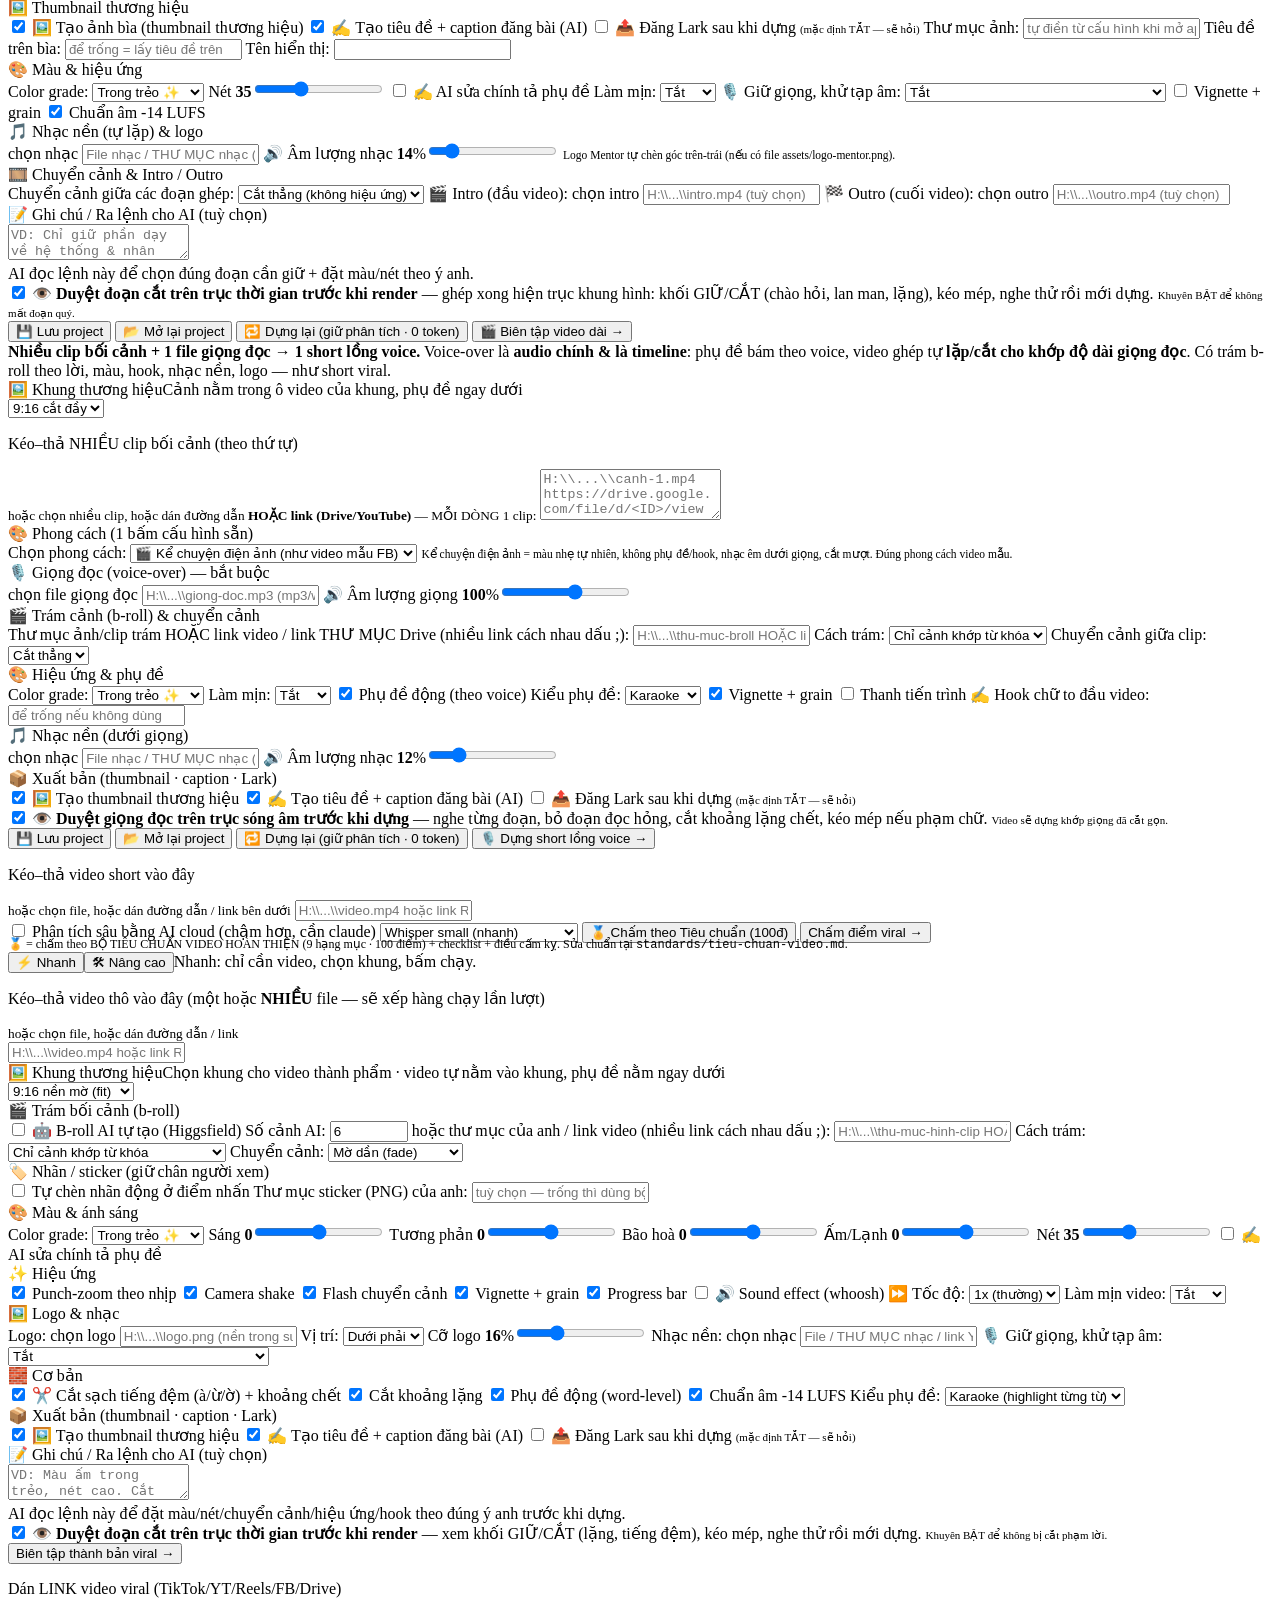
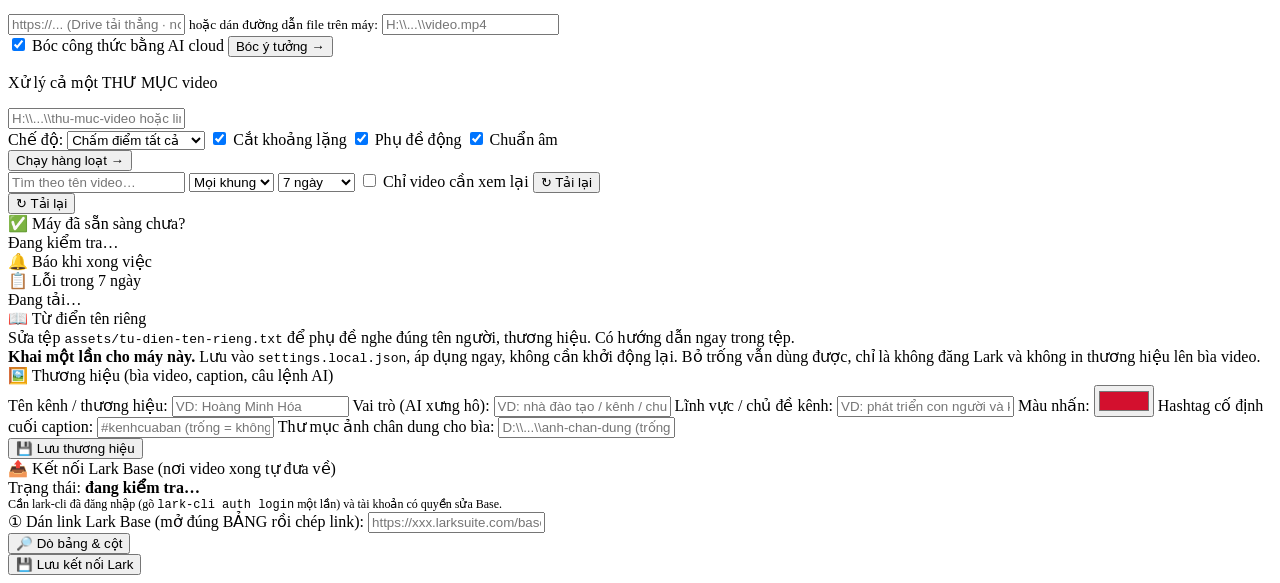
==== commit 9b2e875a: "Bản 3 (30/09/2026): khung thương hiệu, đổi khung không dựng lại, link Record Zoom Lark, giao diện mớ" ====
--- a/public/index.html
+++ b/public/index.html
@@ -5,28 +5,41 @@
 <meta name="viewport" content="width=device-width, initial-scale=1.0" />
 <title>Viral Short Studio — Mentor Internet System</title>
 <link rel="icon" type="image/png" href="/logo-mark.png" />
+<link rel="preconnect" href="https://fonts.googleapis.com">
+<link href="https://fonts.googleapis.com/css2?family=Be+Vietnam+Pro:wght@400;500;600;700;800&display=swap" rel="stylesheet">
 <link rel="stylesheet" href="/style.css" />
 </head>
 <body>
-<header>
+<div class="app">
+<aside class="side">
   <div class="brand">
-    <img src="/logo-app.png" class="brand-logo" alt="Mentor Internet System" onerror="this.style.display='none'">
-    <span class="brand-txt"><span>🎬 <b>Viral Short Studio</b></span><span class="sub" id="brand-sub">cắt · biên tập · thumbnail · đăng Lark</span></span>
+    <div class="brand-chip"><img src="/logo-app.png" class="brand-logo" alt="Mentor Internet System" onerror="this.style.display='none'"></div>
+    <div class="brand-txt"><b>Viral Short Studio</b><span class="sub" id="brand-sub">cắt · biên tập · thumbnail · đăng Lark</span></div>
   </div>
-  <div id="env" class="env">đang kiểm tra máy…</div>
-</header>
-
-<nav class="tabs">
-  <button class="tab active" data-tab="autoclip">🧠 Cắt tự động</button>
-  <button class="tab" data-tab="long">🎬 Video dài YouTube</button>
-  <button class="tab" data-tab="voice">🎙️ Short lồng voice</button>
-  <button class="tab" data-tab="eval">⭐ Đánh giá</button>
-  <button class="tab" data-tab="edit">✂️ Tự biên tập</button>
-  <button class="tab" data-tab="extract">🔎 Bóc ý tưởng</button>
-  <button class="tab" data-tab="batch">📦 Hàng loạt</button>
-  <button class="tab" data-tab="config">⚙️ Cấu hình</button>
-</nav>
-
+  <nav class="tabs">
+    <div class="nav-h">Sản xuất</div>
+    <button class="tab active" data-tab="autoclip" data-title="Cắt tự động" data-desc="Video dài → loạt short viral"><i>🧠</i><span>Cắt tự động<small>Video dài → nhiều short</small></span></button>
+    <button class="tab" data-tab="edit" data-title="Tự biên tập" data-desc="1 clip thô → bản viral"><i>✂️</i><span>Tự biên tập<small>1 clip thô → bản viral</small></span></button>
+    <button class="tab" data-tab="voice" data-title="Short lồng voice" data-desc="Cảnh rời + giọng đọc → 1 short"><i>🎙️</i><span>Short lồng voice<small>Cảnh rời + giọng đọc</small></span></button>
+    <button class="tab" data-tab="long" data-title="Video dài YouTube" data-desc="Ghép / biên tập bản 16:9"><i>🎬</i><span>Video dài YouTube<small>Bản ngang 16:9</small></span></button>
+    <div class="nav-h">Phân tích</div>
+    <button class="tab" data-tab="eval" data-title="Đánh giá" data-desc="Chấm điểm viral + tiêu chuẩn 100đ"><i>⭐</i><span>Đánh giá<small>Chấm điểm short</small></span></button>
+    <button class="tab" data-tab="extract" data-title="Bóc ý tưởng" data-desc="Bóc hook + công thức từ video viral"><i>🔎</i><span>Bóc ý tưởng<small>Học từ video viral</small></span></button>
+    <button class="tab" data-tab="batch" data-title="Hàng loạt" data-desc="Xử lý cả thư mục video"><i>📦</i><span>Hàng loạt<small>Cả thư mục video</small></span></button>
+    <div class="nav-h">Quản lý</div>
+    <button class="tab" data-tab="kho" data-title="Kho video" data-desc="Mọi video đã xuất · tải · đổi khung"><i>🗂️</i><span>Kho video<small>Mọi video đã xuất</small></span></button>
+    <button class="tab" data-tab="viec" data-title="Việc gần đây" data-desc="Đang chạy · đang chờ · lỗi · chạy lại"><i>📋</i><span>Việc gần đây<small>Theo dõi · chạy lại</small></span></button>
+    <button class="tab" data-tab="config" data-title="Cấu hình" data-desc="Thương hiệu · kết nối Lark Base"><i>🛠️</i><span>Cấu hình<small>Thương hiệu · Lark Base</small></span></button>
+    <button class="tab" data-tab="hethong" data-title="Hệ thống" data-desc="Kiểm tra máy · báo Lark · lỗi trong tuần"><i>⚙️</i><span>Hệ thống<small>Kiểm tra máy · lỗi</small></span></button>
+  </nav>
+  <div class="side-foot">
+    <div id="env" class="env">đang kiểm tra máy…</div>
+    <div class="side-credit">Mentor Internet System<br><span>Hoàng Minh Hóa · hoangminhhoa.com</span></div>
+  </div>
+</aside>
+<div class="main-col">
+<div class="topbar">
+  <div class="page-h"><h1 id="page-title">Cắt tự động</h1><span id="page-desc">Video dài → loạt short viral</span></div>
 <!-- 🔤 CHỮ TRÊN VIDEO — điều khiển CHUNG cho MỌI tab (phụ đề, hook, chữ tay, chữ bìa).
      Đặt ở đây (không nhét vào từng tab) để font & chế độ chữ luôn ĐỒNG NHẤT giữa các tính năng. -->
 <div class="textbar" id="textbar">
@@ -36,6 +49,7 @@
   </label>
   <label class="tb-no"><input type="checkbox" id="g-notext"> 🚫 <b>Không chữ</b> (video trần: bỏ phụ đề, hook, chữ tay)</label>
   <span class="tb-hint" id="g-fonthint"></span>
+</div>
 </div>
 
 <main>
@@ -54,9 +68,19 @@
 
   <!-- 🧠 CẮT TỰ ĐỘNG -->
   <section id="tab-autoclip" class="panel active">
+    <div class="modebar" data-for="tab-autoclip"><button type="button" data-m="simple">⚡ Nhanh</button><button type="button" data-m="adv">🛠 Nâng cao</button><span class="mb-hint">Nhanh: chỉ cần dán link, chọn khung, bấm chạy.</span></div>
     <div class="hero-note">
       <b>Video dài → nhiều short viral.</b> AI phân tích toàn bài, chọn các đoạn hiệu quả có khả năng viral rồi tự cắt.
       Điền các <b>link/đường dẫn</b> bên dưới, chọn hiệu ứng, bấm chạy. Xong: chỉnh màu &amp; logo <b>xem trực tiếp</b> rồi tải.
+    </div>
+
+    <div class="framepick" data-for="ac-reframe">
+      <div class="fp-head"><span class="fp-t">🖼️ Khung thương hiệu</span><span class="fp-d">Chọn khung cho video thành phẩm · video tự nằm vào khung, phụ đề nằm ngay dưới</span></div>
+      <div class="fp-grid"></div>
+      <select id="ac-reframe" class="fp-select">
+        <option value="blur">9:16 nền mờ</option>
+        <option value="fill">9:16 cắt đầy</option>
+      </select>
     </div>
 
     <!-- 🎯 MỤC ĐÍCH + DUYỆT TRƯỚC + ĐỘ DÀI -->
@@ -88,15 +112,15 @@
           <p style="font-size:14px">Kéo–thả video (một hoặc <b>NHIỀU</b> file — sẽ xếp hàng chạy lần lượt), hoặc dán đường dẫn/link</p>
           <small><label class="link">chọn file<input type="file" accept="video/*" multiple hidden id="file-ac"></label></small>
           <div id="ac-files" class="filechips"></div>
-          <input class="pathbox" id="path-ac" placeholder="D:\\...\\video-chuong-trinh.mp4" />
-          <input class="pathbox" id="url-ac" placeholder="hoặc link Google Drive / YouTube / FB / TikTok" />
-          <small class="muted">📁 Link Drive: dán link FILE dạng <code>drive.google.com/file/d/…</code> — nhớ đặt chia sẻ <b>“Bất kỳ ai có đường liên kết”</b>.</small>
+          <input class="pathbox" id="path-ac" placeholder="H:\\...\\video-chuong-trinh.mp4" />
+          <input class="pathbox" id="url-ac" placeholder="hoặc link Record Zoom Lark (…larksuite.com/minutes/…) / Google Drive / YouTube / FB / TikTok" />
+          <small class="muted">🎥 Link Record Zoom Lark: dán thẳng link Lark Minutes, phần mềm tự tải bản ghi. 📁 Link Drive: dán link FILE dạng <code>drive.google.com/file/d/…</code> — nhớ đặt chia sẻ <b>“Bất kỳ ai có đường liên kết”</b>.</small>
         </div>
       </div>
       <div class="optgroup">
         <div class="optgroup-h">② 🎬 Link thư mục TRÁM b-roll</div>
         <label>Thư mục ảnh/clip trám (tên theo từ khóa: bien.mp4, ca-phe.jpg…) HOẶC link video / link THƯ MỤC Drive (nhiều link cách nhau dấu ;):
-          <input class="pathbox sm wide" id="ac-broll" placeholder="D:\\...\\thu-muc-broll HOẶC link Drive/YouTube ; https://... (trống = không dùng)" />
+          <input class="pathbox sm wide" id="ac-broll" placeholder="H:\\...\\thu-muc-broll HOẶC link Drive/YouTube ; https://... (trống = không dùng)" />
         </label>
         <label>Cách trám:
           <select id="ac-brollfill">
@@ -108,13 +132,13 @@
       <div class="optgroup">
         <div class="optgroup-h">③ 🎯 Link video CTA (nối cuối)</div>
         <label><label class="link">chọn video CTA<input type="file" accept="video/*" hidden id="file-accta"></label>
-          <input class="pathbox sm wide" id="ac-cta" placeholder="D:\\...\\cta.mp4 (áp cho mọi short; có thể đổi riêng từng short sau)" />
+          <input class="pathbox sm wide" id="ac-cta" placeholder="H:\\...\\cta.mp4 (áp cho mọi short; có thể đổi riêng từng short sau)" />
         </label>
       </div>
       <div class="optgroup">
         <div class="optgroup-h">④ 🏷️ Link Logo</div>
         <label><label class="link">chọn logo<input type="file" accept="image/*" hidden id="file-aclogo"></label>
-          <input class="pathbox sm wide" id="ac-logo" placeholder="D:\\...\\logo.png (nền trong suốt; đặt vị trí sau khi render)" />
+          <input class="pathbox sm wide" id="ac-logo" placeholder="H:\\...\\logo.png (nền trong suốt; đặt vị trí sau khi render)" />
         </label>
       </div>
       <div class="optgroup">
@@ -172,12 +196,6 @@
             <option value="cut">Cắt thẳng (không hiệu ứng)</option>
           </select>
         </label>
-        <label>Khung hình:
-          <select id="ac-reframe">
-            <option value="blur">9:16 nền mờ</option>
-            <option value="fill">9:16 cắt đầy</option>
-          </select>
-        </label>
         <label>Làm mịn video:
           <select id="ac-smooth">
             <option value="off">Tắt</option><option value="low">Nhẹ</option>
@@ -231,8 +249,8 @@
     </div>
     <div class="dropzone" id="dz-long">
       <p>Kéo–thả NHIỀU video (theo thứ tự) hoặc 1 video dài</p>
-      <small>hoặc <label class="link">chọn nhiều file<input type="file" accept="video/*" hidden multiple id="file-long"></label>, hoặc dán đường dẫn <b>HOẶC link (Drive/YouTube/FB)</b> — MỖI DÒNG 1 video (ghép theo thứ tự trên xuống):</small>
-      <textarea class="pathbox" id="long-paths" rows="4" placeholder="D:\\...\\phan-1.mp4&#10;https://drive.google.com/file/d/&lt;ID&gt;/view&#10;D:\\...\\phan-3.mp4"></textarea>
+      <small>hoặc <label class="link">chọn nhiều file<input type="file" accept="video/*" hidden multiple id="file-long"></label>, hoặc dán đường dẫn <b>HOẶC link (Record Zoom Lark/Drive/YouTube/FB)</b> — MỖI DÒNG 1 video (ghép theo thứ tự trên xuống):</small>
+      <textarea class="pathbox" id="long-paths" rows="4" placeholder="H:\\...\\phan-1.mp4&#10;https://drive.google.com/file/d/&lt;ID&gt;/view&#10;H:\\...\\phan-3.mp4"></textarea>
     </div>
     <div class="opts">
       <div class="optgroup">
@@ -259,13 +277,13 @@
       </div>
       <div class="optgroup">
         <div class="optgroup-h">🔤 Tiêu đề (chỉ khung 1:1)</div>
-        <label>Tiêu đề TRÊN: <input class="pathbox sm wide" id="l-ttop" placeholder="VD: TÊN KÊNH CỦA BẠN" /></label>
+        <label>Tiêu đề TRÊN: <input class="pathbox sm wide" id="l-ttop" placeholder="VD: HOÀNG MINH HÓA" /></label>
         <label>Tiêu đề DƯỚI: <input class="pathbox sm wide" id="l-tbot" placeholder="VD: BÀI HỌC KINH DOANH" /></label>
       </div>
       <div class="optgroup">
         <div class="optgroup-h">🎬 Trám cảnh (b-roll)</div>
         <label>Thư mục ảnh/clip trám (tên theo từ khóa) HOẶC link video / link THƯ MỤC Drive (nhiều link cách nhau dấu ;):
-          <input class="pathbox sm wide" id="l-broll" placeholder="D:\\...\\thu-muc-broll HOẶC link Drive/YouTube ; https://... (trống = không dùng)" />
+          <input class="pathbox sm wide" id="l-broll" placeholder="H:\\...\\thu-muc-broll HOẶC link Drive/YouTube ; https://... (trống = không dùng)" />
         </label>
         <label>Cách trám:
           <select id="l-brollfill"><option value="match">Chỉ cảnh khớp từ khóa</option><option value="all">Trám dày</option></select>
@@ -319,11 +337,11 @@
         </label>
         <label>🎬 Intro (đầu video):
           <label class="link">chọn intro<input type="file" accept="video/*" hidden id="file-lintro"></label>
-          <input class="pathbox sm" id="l-intro" placeholder="D:\\...\\intro.mp4 (tuỳ chọn)" />
+          <input class="pathbox sm" id="l-intro" placeholder="H:\\...\\intro.mp4 (tuỳ chọn)" />
         </label>
         <label>🏁 Outro (cuối video):
           <label class="link">chọn outro<input type="file" accept="video/*" hidden id="file-loutro"></label>
-          <input class="pathbox sm" id="l-outro" placeholder="D:\\...\\outro.mp4 (tuỳ chọn)" />
+          <input class="pathbox sm" id="l-outro" placeholder="H:\\...\\outro.mp4 (tuỳ chọn)" />
         </label>
       </div>
     </div>
@@ -332,8 +350,7 @@
       <textarea class="notebox" id="l-note" placeholder="VD: Chỉ giữ phần dạy về hệ thống & nhân sự, bỏ chào hỏi/lan man. Màu trong trẻo, nét cao. Cắt thông minh."></textarea>
       <div class="note-eg">AI đọc lệnh này để chọn đúng đoạn cần giữ + đặt màu/nét theo ý anh.</div>
     </div>
-    <label style="display:block;margin:8px 0"><input type="checkbox" id="l-review-first" checked>
-      👁️ <b>Duyệt đoạn cắt trên trục thời gian trước khi render</b> — ghép xong hiện trục khung hình: khối GIỮ/CẮT (chào hỏi, lan man, lặng), kéo mép, nghe thử rồi mới dựng. <span class="muted" style="font-size:11px">Khuyên BẬT để không mất đoạn quý.</span></label>
+    <label class="review-first"><input type="checkbox" id="l-review-first" checked> 👁️ <b>Duyệt đoạn cắt trên trục thời gian trước khi render</b> — ghép xong hiện trục khung hình: khối GIỮ/CẮT (chào hỏi, lan man, lặng), kéo mép, nghe thử rồi mới dựng. <span class="muted" style="font-size:11px">Khuyên BẬT để không mất đoạn quý.</span></label>
     <div class="row">
       <button class="dl" id="long-save">💾 Lưu project</button>
       <button class="dl" id="long-open">📂 Mở lại project</button>
@@ -349,10 +366,15 @@
       <b>Nhiều clip bối cảnh + 1 file giọng đọc → 1 short lồng voice.</b> Voice-over là <b>audio chính &amp; là timeline</b>:
       phụ đề bám theo voice, video ghép tự <b>lặp/cắt cho khớp độ dài giọng đọc</b>. Có trám b-roll theo lời, màu, hook, nhạc nền, logo — như short viral.
     </div>
+    <div class="framepick" data-for="voice-reframe" data-base="fill">
+      <div class="fp-head"><span class="fp-t">🖼️ Khung thương hiệu</span><span class="fp-d">Cảnh nằm trong ô video của khung, phụ đề ngay dưới</span></div>
+      <div class="fp-grid"></div>
+      <select id="voice-reframe" class="fp-select"><option value="fill">9:16 cắt đầy</option></select>
+    </div>
     <div class="dropzone" id="dz-voice">
       <p>Kéo–thả NHIỀU clip bối cảnh (theo thứ tự)</p>
       <small>hoặc <label class="link">chọn nhiều clip<input type="file" accept="video/*" hidden multiple id="file-voiceclips"></label>, hoặc dán đường dẫn <b>HOẶC link (Drive/YouTube)</b> — MỖI DÒNG 1 clip:</small>
-      <textarea class="pathbox" id="voice-clips" rows="3" placeholder="D:\\...\\canh-1.mp4&#10;https://drive.google.com/file/d/&lt;ID&gt;/view"></textarea>
+      <textarea class="pathbox" id="voice-clips" rows="3" placeholder="H:\\...\\canh-1.mp4&#10;https://drive.google.com/file/d/&lt;ID&gt;/view"></textarea>
     </div>
     <div class="opts">
       <div class="optgroup">
@@ -369,14 +391,14 @@
       <div class="optgroup">
         <div class="optgroup-h">🎙️ Giọng đọc (voice-over) — bắt buộc</div>
         <label><label class="link">chọn file giọng đọc<input type="file" accept="audio/*" hidden id="file-voice"></label>
-          <input class="pathbox sm wide" id="voice-audio" placeholder="D:\\...\\giong-doc.mp3 (mp3/wav/m4a) hoặc link Drive" />
+          <input class="pathbox sm wide" id="voice-audio" placeholder="H:\\...\\giong-doc.mp3 (mp3/wav/m4a) hoặc link Drive" />
         </label>
         <label>🔊 Âm lượng giọng <b id="voice-vvval">100</b>%<input type="range" id="voice-vv" min="30" max="150" value="100"></label>
       </div>
       <div class="optgroup">
         <div class="optgroup-h">🎬 Trám cảnh (b-roll) &amp; chuyển cảnh</div>
         <label>Thư mục ảnh/clip trám HOẶC link video / link THƯ MỤC Drive (nhiều link cách nhau dấu ;):
-          <input class="pathbox sm wide" id="voice-broll" placeholder="D:\\...\\thu-muc-broll HOẶC link Drive/YouTube (trống = không dùng)" />
+          <input class="pathbox sm wide" id="voice-broll" placeholder="H:\\...\\thu-muc-broll HOẶC link Drive/YouTube (trống = không dùng)" />
         </label>
         <label>Cách trám:
           <select id="voice-brollfill"><option value="match">Chỉ cảnh khớp từ khóa</option><option value="all">Trám dày</option></select>
@@ -415,8 +437,7 @@
         <label><input type="checkbox" id="voice-mklark"> 📤 Đăng Lark sau khi dựng <span class="muted" style="font-size:11px">(mặc định TẮT — sẽ hỏi)</span></label>
       </div>
     </div>
-    <label style="display:block;margin:8px 0"><input type="checkbox" id="voice-review-first" checked>
-      👁️ <b>Duyệt giọng đọc trên trục sóng âm trước khi dựng</b> — nghe từng đoạn, bỏ đoạn đọc hỏng, cắt khoảng lặng chết, kéo mép nếu phạm chữ. <span class="muted" style="font-size:11px">Video sẽ dựng khớp giọng đã cắt gọn.</span></label>
+    <label class="review-first"><input type="checkbox" id="voice-review-first" checked> 👁️ <b>Duyệt giọng đọc trên trục sóng âm trước khi dựng</b> — nghe từng đoạn, bỏ đoạn đọc hỏng, cắt khoảng lặng chết, kéo mép nếu phạm chữ. <span class="muted" style="font-size:11px">Video sẽ dựng khớp giọng đã cắt gọn.</span></label>
     <div class="row">
       <button class="dl" id="voice-save">💾 Lưu project</button>
       <button class="dl" id="voice-open">📂 Mở lại project</button>
@@ -431,7 +452,7 @@
     <div class="dropzone" id="dz-eval">
       <p>Kéo–thả video short vào đây</p>
       <small>hoặc <label class="link">chọn file<input type="file" accept="video/*" hidden id="file-eval"></label>, hoặc dán đường dẫn / link bên dưới</small>
-      <input class="pathbox" id="path-eval" placeholder="D:\\...\\video.mp4 hoặc link Google Drive / YouTube" />
+      <input class="pathbox" id="path-eval" placeholder="H:\\...\\video.mp4 hoặc link Record Zoom Lark / Google Drive / YouTube" />
     </div>
     <div class="row">
       <label><input type="checkbox" id="eval-deep"> Phân tích sâu bằng AI cloud (chậm hơn, cần claude)</label>
@@ -448,11 +469,21 @@
 
   <!-- BIÊN TẬP -->
   <section id="tab-edit" class="panel">
+    <div class="modebar" data-for="tab-edit"><button type="button" data-m="simple">⚡ Nhanh</button><button type="button" data-m="adv">🛠 Nâng cao</button><span class="mb-hint">Nhanh: chỉ cần video, chọn khung, bấm chạy.</span></div>
     <div class="dropzone" id="dz-edit">
       <p>Kéo–thả video thô vào đây (một hoặc <b>NHIỀU</b> file — sẽ xếp hàng chạy lần lượt)</p>
       <small>hoặc <label class="link">chọn file<input type="file" accept="video/*" multiple hidden id="file-edit"></label>, hoặc dán đường dẫn / link</small>
       <div id="edit-files" class="filechips"></div>
-      <input class="pathbox" id="path-edit" placeholder="D:\\...\\video.mp4 hoặc link Google Drive / YouTube" />
+      <input class="pathbox" id="path-edit" placeholder="H:\\...\\video.mp4 hoặc link Record Zoom Lark / Google Drive / YouTube" />
+    </div>
+    <div class="framepick" data-for="e-reframe">
+      <div class="fp-head"><span class="fp-t">🖼️ Khung thương hiệu</span><span class="fp-d">Chọn khung cho video thành phẩm · video tự nằm vào khung, phụ đề nằm ngay dưới</span></div>
+      <div class="fp-grid"></div>
+      <select id="e-reframe" class="fp-select">
+        <option value="blur">9:16 nền mờ (fit)</option>
+        <option value="fill">9:16 cắt đầy (fill)</option>
+        <option value="none">Giữ nguyên (pad)</option>
+      </select>
     </div>
     <div class="opts">
       <div class="optgroup">
@@ -460,7 +491,7 @@
         <label><input type="checkbox" id="e-aibroll"> 🤖 B-roll AI tự tạo (Higgsfield)</label>
         <label>Số cảnh AI: <input class="pathbox sm" id="e-aicount" value="6" style="width:70px" /></label>
         <label>hoặc thư mục của anh / link video (nhiều link cách nhau dấu ;):
-          <input class="pathbox sm wide" id="e-broll" placeholder="D:\\...\\thu-muc-hinh-clip HOẶC https://youtube.com/... ; https://..." />
+          <input class="pathbox sm wide" id="e-broll" placeholder="H:\\...\\thu-muc-hinh-clip HOẶC https://youtube.com/... ; https://..." />
         </label>
         <label>Cách trám:
           <select id="e-brollfill">
@@ -529,7 +560,7 @@
         <div class="optgroup-h">🖼️ Logo &amp; nhạc</div>
         <label>Logo:
           <label class="link">chọn logo<input type="file" accept="image/*" hidden id="file-logo"></label>
-          <input class="pathbox sm" id="e-logo" placeholder="D:\\...\\logo.png (nền trong suốt)" />
+          <input class="pathbox sm" id="e-logo" placeholder="H:\\...\\logo.png (nền trong suốt)" />
         </label>
         <label>Vị trí:
           <select id="e-logopos">
@@ -559,13 +590,6 @@
         <label><input type="checkbox" id="e-cut" checked> Cắt khoảng lặng</label>
         <label><input type="checkbox" id="e-cap" checked> Phụ đề động (word-level)</label>
         <label><input type="checkbox" id="e-norm" checked> Chuẩn âm -14 LUFS</label>
-        <label>Khung hình:
-          <select id="e-reframe">
-            <option value="blur">9:16 nền mờ (fit)</option>
-            <option value="fill">9:16 cắt đầy (fill)</option>
-            <option value="none">Giữ nguyên (pad)</option>
-          </select>
-        </label>
         <label>Kiểu phụ đề:
           <select id="e-capstyle">
             <option value="karaoke">Karaoke (highlight từng từ)</option>
@@ -585,8 +609,7 @@
       <textarea class="notebox" id="e-note" placeholder="VD: Màu ấm trong trẻo, nét cao. Cắt sạch tiếng đệm. Thêm nhãn động + nhạc nhẹ. Hook: BÍ QUYẾT LÀM GIÀU."></textarea>
       <div class="note-eg">AI đọc lệnh này để đặt màu/nét/chuyển cảnh/hiệu ứng/hook theo đúng ý anh trước khi dựng.</div>
     </div>
-    <label style="display:block;margin:8px 0"><input type="checkbox" id="e-review-first" checked>
-      👁️ <b>Duyệt đoạn cắt trên trục thời gian trước khi render</b> — xem khối GIỮ/CẮT (lặng, tiếng đệm), kéo mép, nghe thử rồi mới dựng. <span class="muted" style="font-size:11px">Khuyên BẬT để không bị cắt phạm lời.</span></label>
+    <label class="review-first"><input type="checkbox" id="e-review-first" checked> 👁️ <b>Duyệt đoạn cắt trên trục thời gian trước khi render</b> — xem khối GIỮ/CẮT (lặng, tiếng đệm), kéo mép, nghe thử rồi mới dựng. <span class="muted" style="font-size:11px">Khuyên BẬT để không bị cắt phạm lời.</span></label>
     <div class="row"><button class="go" id="btn-edit">Biên tập thành bản viral →</button></div>
     <div id="edit-out"></div>
   </section>
@@ -597,7 +620,7 @@
       <p>Dán LINK video viral (TikTok/YT/Reels/FB/Drive)</p>
       <input class="pathbox" id="ex-url" placeholder="https://... (Drive tải thẳng · nơi khác dùng yt-dlp)" />
       <small>hoặc dán đường dẫn file trên máy:</small>
-      <input class="pathbox" id="ex-path" placeholder="D:\\...\\video.mp4" />
+      <input class="pathbox" id="ex-path" placeholder="H:\\...\\video.mp4" />
     </div>
     <div class="row">
       <label><input type="checkbox" id="ex-deep" checked> Bóc công thức bằng AI cloud</label>
@@ -610,7 +633,7 @@
   <section id="tab-batch" class="panel">
     <div class="dropzone tall">
       <p>Xử lý cả một THƯ MỤC video</p>
-      <input class="pathbox" id="b-folder" placeholder="D:\\...\\thu-muc-video hoặc link THƯ MỤC Drive (drive.google.com/drive/folders/…)" />
+      <input class="pathbox" id="b-folder" placeholder="H:\\...\\thu-muc-video hoặc link THƯ MỤC Drive (drive.google.com/drive/folders/…)" />
     </div>
     <div class="opts">
       <label>Chế độ:
@@ -627,114 +650,96 @@
     <div id="batch-out"></div>
   </section>
 
-  <!-- ⚙️ CẤU HÌNH — mỗi người tự khai Lark Base + thương hiệu của mình -->
+  <!-- 🗂️ KHO VIDEO -->
+  <section id="tab-kho" class="panel">
+    <div class="kho-bar">
+      <input id="kho-q" class="khobox" placeholder="Tìm theo tên video…">
+      <select id="kho-khung"><option value="">Mọi khung</option></select>
+      <select id="kho-ngay"><option value="0">Mọi ngày</option><option value="1">Hôm nay</option><option value="7" selected>7 ngày</option><option value="30">30 ngày</option></select>
+      <label><input type="checkbox" id="kho-low"> Chỉ video cần xem lại</label>
+      <button class="dl" id="kho-reload" type="button">↻ Tải lại</button>
+      <span class="muted" id="kho-count"></span>
+    </div>
+    <div id="kho-out"></div>
+  </section>
+
+  <!-- 📋 VIỆC GẦN ĐÂY -->
+  <section id="tab-viec" class="panel">
+    <div class="kho-bar"><button class="dl" id="viec-reload" type="button">↻ Tải lại</button><span class="muted" id="viec-sum"></span></div>
+    <div id="viec-out"></div>
+  </section>
+
+  <!-- ⚙️ HỆ THỐNG -->
+  <section id="tab-hethong" class="panel">
+    <div class="opts">
+      <div class="optgroup"><div class="optgroup-h">✅ Máy đã sẵn sàng chưa?</div><div id="ht-ready" class="muted">Đang kiểm tra…</div></div>
+      <div class="optgroup"><div class="optgroup-h">🔔 Báo khi xong việc</div><div id="ht-notify"></div></div>
+      <div class="optgroup"><div class="optgroup-h">📋 Lỗi trong 7 ngày</div><div id="ht-loi" class="muted">Đang tải…</div></div>
+      <div class="optgroup"><div class="optgroup-h">📖 Từ điển tên riêng</div><div class="muted">Sửa tệp <code>assets/tu-dien-ten-rieng.txt</code> để phụ đề nghe đúng tên người, thương hiệu. Có hướng dẫn ngay trong tệp.</div></div>
+    </div>
+  </section>
+
+  <!-- ⚙️ CẤU HÌNH (thương hiệu + Lark Base) -->
   <section id="tab-config" class="panel">
-    <div class="hero-note">
-      <b>Khai một lần cho máy của bạn.</b> Cấu hình lưu tại máy này (file <code>settings.local.json</code>)
-      và áp dụng ngay — <b>không cần khởi động lại</b>. Bỏ trống vẫn dùng được phần mềm bình thường,
-      chỉ là không đăng được lên Lark và không in thương hiệu lên bìa video.
-    </div>
-
-    <!-- A. KẾT NỐI LARK BASE -->
+    <div class="hero-note"><b>Khai một lần cho máy này.</b> Lưu vào <code>settings.local.json</code>, áp dụng ngay, không cần khởi động lại.
+      Bỏ trống vẫn dùng được, chỉ là không đăng Lark và không in thương hiệu lên bìa video.</div>
     <div class="opts">
-      <div class="optgroup" style="flex:1 1 100%">
-        <div class="optgroup-h">📤 Kết nối Lark Base — nơi video chạy xong sẽ tự đưa về</div>
-        <p class="muted" style="font-size:12.5px;margin:2px 0 8px">
-          Trạng thái hiện tại: <b id="cfg-lark-state">đang kiểm tra…</b>
-        </p>
-        <div class="cfg-need">
-          <b>Cần trước khi dò bảng:</b> đã cài <code>lark-cli</code> và đăng nhập một lần
-          (mở Terminal/CMD gõ <code>lark-cli login</code>), và tài khoản đó có quyền sửa Base này.
-        </div>
-        <label>① Dán link Lark Base — mở đúng BẢNG bạn muốn chứa video rồi copy link trên trình duyệt:
-          <input class="pathbox sm wide" id="cfg-lark-link" placeholder="https://xxx.larksuite.com/base/XXXXXXXX?table=tblYYYY&view=vewZZZZ" />
-        </label>
-        <div class="row" style="margin:6px 0">
-          <button class="dl" id="cfg-probe">🔎 Dò bảng &amp; cột</button>
-          <span class="muted" id="cfg-probe-status" style="font-size:12px;margin-left:8px"></span>
-        </div>
-
+      <div class="optgroup">
+        <div class="optgroup-h">🖼️ Thương hiệu (bìa video, caption, câu lệnh AI)</div>
+        <label>Tên kênh / thương hiệu: <input class="khobox" id="cfg-brand-name" placeholder="VD: Hoàng Minh Hóa"></label>
+        <label>Vai trò (AI xưng hô): <input class="khobox" id="cfg-brand-role" placeholder="VD: nhà đào tạo / kênh / chuyên gia"></label>
+        <label>Lĩnh vực / chủ đề kênh: <input class="khobox" id="cfg-brand-niche" placeholder="VD: phát triển con người và kinh doanh bài bản"></label>
+        <label>Màu nhấn: <input type="color" id="cfg-brand-color" value="#d3102e" style="width:60px;height:32px"></label>
+        <label>Hashtag cố định cuối caption: <input class="khobox" id="cfg-brand-hashtags" placeholder="#kenhcuaban (trống = không gắn)"></label>
+        <label>Thư mục ảnh chân dung cho bìa: <input class="khobox" id="cfg-brand-thumbdir" placeholder="D:\\...\\anh-chan-dung (trống = ảnh trích từ video)"></label>
+        <div><button class="dl" id="cfg-save-brand" type="button">💾 Lưu thương hiệu</button> <span class="muted" id="cfg-brand-savestatus"></span></div>
+      </div>
+      <div class="optgroup">
+        <div class="optgroup-h">📤 Kết nối Lark Base (nơi video xong tự đưa về)</div>
+        <div class="muted">Trạng thái: <b id="cfg-lark-state">đang kiểm tra…</b></div>
+        <div class="muted" style="font-size:12px">Cần lark-cli đã đăng nhập (gõ <code>lark-cli auth login</code> một lần) và tài khoản có quyền sửa Base.</div>
+        <label>① Dán link Lark Base (mở đúng BẢNG rồi chép link): <input class="khobox" id="cfg-lark-link" placeholder="https://xxx.larksuite.com/base/XXXX?table=tblYYYY"></label>
+        <div><button class="dl" id="cfg-probe" type="button">🔎 Dò bảng &amp; cột</button> <span class="muted" id="cfg-probe-status"></span></div>
         <div id="cfg-map" style="display:none">
-          <label>② Chọn BẢNG đăng vào:
-            <select id="cfg-table" class="pathbox sm"></select>
-          </label>
-          <div class="row" style="margin:4px 0 8px">
-            <button class="dl" id="cfg-loadfields">↻ Nạp cột của bảng này</button>
-          </div>
-          <div id="cfg-fields" style="display:none">
-            <label>③ Cột đính kèm VIDEO <b>(bắt buộc)</b>:
-              <select id="cfg-f-attach" class="pathbox sm"></select>
-            </label>
-            <label>Cột ẢNH BÌA / thumbnail (tuỳ chọn):
-              <select id="cfg-f-thumb" class="pathbox sm"></select>
-            </label>
-            <label>Cột NỘI DUNG / caption:
-              <select id="cfg-f-content" class="pathbox sm"></select>
-            </label>
-            <label>Cột LOẠI (dạng lựa chọn) — tuỳ chọn:
-              <select id="cfg-f-loai" class="pathbox sm"></select>
-            </label>
-            <label>Giá trị điền vào cột Loại:
-              <input class="pathbox sm" id="cfg-loai-value" placeholder="Video" style="width:140px" />
-            </label>
-            <label>Cột LIÊN KẾT (vd Fanpage/Kênh) — tuỳ chọn:
-              <select id="cfg-f-fanpage" class="pathbox sm"></select>
-            </label>
-            <label>Record ID mặc định cho cột liên kết (tuỳ chọn):
-              <input class="pathbox sm wide" id="cfg-fanpage-rec" placeholder="recXXXXXXXX (để trống nếu không dùng)" />
-            </label>
+          <label>② Bảng đăng vào: <select id="cfg-table"></select></label>
+          <div><button class="dl" id="cfg-loadfields" type="button">↻ Nạp cột của bảng này</button></div>
+          <div id="cfg-fields" style="display:none" class="cfg-fields">
+            <label>③ Cột đính kèm VIDEO (bắt buộc): <select id="cfg-f-attach"></select></label>
+            <label>Cột ẢNH BÌA: <select id="cfg-f-thumb"></select></label>
+            <label>Cột NỘI DUNG / caption: <select id="cfg-f-content"></select></label>
+            <label>Cột LOẠI: <select id="cfg-f-loai"></select></label>
+            <label>Giá trị cột Loại: <input class="khobox" id="cfg-loai-value" placeholder="Video"></label>
+            <label>Cột LIÊN KẾT (Fanpage/Kênh): <select id="cfg-f-fanpage"></select></label>
+            <label>Record ID mặc định cho cột liên kết: <input class="khobox" id="cfg-fanpage-rec" placeholder="recXXXX (trống = không dùng)"></label>
           </div>
         </div>
-        <div class="row" style="margin-top:8px">
-          <button class="go" id="cfg-save-lark">💾 Lưu kết nối Lark</button>
-          <span class="muted" id="cfg-lark-savestatus" style="font-size:12.5px;margin-left:8px"></span>
-        </div>
-      </div>
-    </div>
-
-    <!-- B. THƯƠNG HIỆU & THUMBNAIL -->
-    <div class="opts">
-      <div class="optgroup" style="flex:1 1 100%">
-        <div class="optgroup-h">🖼️ Thương hiệu của bạn (in lên bìa video &amp; caption)</div>
-        <label>Tên kênh / thương hiệu:
-          <input class="pathbox sm wide" id="cfg-brand-name" placeholder="VD: Tên Kênh Của Bạn (để trống = không in tên lên bìa)" />
-        </label>
-        <label>Lĩnh vực / chủ đề kênh — giúp AI chọn đúng đoạn và viết đúng chất:
-          <input class="pathbox sm wide" id="cfg-brand-niche" placeholder="VD: nấu ăn healthy / kinh doanh / phát triển bản thân" />
-        </label>
-        <label>Màu nhấn:
-          <input type="color" id="cfg-brand-color" value="#d3102e" style="width:60px;height:32px;vertical-align:middle" />
-        </label>
-        <label>Hashtag cố định gắn cuối mọi caption (tuỳ chọn):
-          <input class="pathbox sm wide" id="cfg-brand-hashtags" placeholder="#kenhcuaban #chude (để trống = không gắn)" />
-        </label>
-        <label>Thư mục ẢNH CHÂN DUNG để dựng bìa thương hiệu (tuỳ chọn):
-          <input class="pathbox sm wide" id="cfg-brand-thumbdir" placeholder="D:\\...\\anh-chan-dung (để trống = dùng ảnh trích từ video)" />
-        </label>
-        <div class="row" style="margin-top:8px">
-          <button class="go" id="cfg-save-brand">💾 Lưu thương hiệu</button>
-          <span class="muted" id="cfg-brand-savestatus" style="font-size:12.5px;margin-left:8px"></span>
-        </div>
-      </div>
-    </div>
-  </section>
-
-  <!-- LOG chung -->
+        <div><button class="dl" id="cfg-save-lark" type="button">💾 Lưu kết nối Lark</button> <span class="muted" id="cfg-lark-savestatus"></span></div>
+      </div>
+    </div>
+  </section>
+
+  <!-- TIẾN ĐỘ VIỆC (nổi góc trên phải) -->
   <section class="logbox" id="logbox" hidden>
-    <div class="loghead"><span id="logstatus">…</span> <button id="logtoggle">Ẩn log</button></div>
-    <pre id="log"></pre>
+    <div class="loghead"><span id="logstatus">…</span><span class="lh-btns"><button id="jobcancel" type="button" hidden>⛔ Huỷ</button><button id="logtoggle" type="button">Xem chi tiết</button><button id="logclose" type="button" title="Thu gọn">✕</button></span></div>
+    <div class="jobbar"><i id="jobfill"></i></div>
+    <pre id="log" hidden></pre>
   </section>
 </main>
 
-<!-- 🏷️ CHÂN TRANG NHẬN DIỆN — ai nhận phần mềm cũng biết nó của tổ chức nào -->
-<footer class="appfoot">
-  <img src="/logo-app.png" class="foot-logo" alt="Mentor Internet System" onerror="this.style.display='none'">
-  <div class="foot-txt">
-    <span class="f1">Phần mềm của <b>Mentor Internet System</b></span>
-    <span class="f2">Phát triển bởi Hoàng Minh Hóa · hoangminhhoa.com</span>
-  </div>
-</footer>
-
-<script src="/app.js"></script>
+</div>
+</div>
+
+<script src="/js/core.js"></script>
+<script src="/js/catdong.js"></script>
+<script src="/js/xuatban.js"></script>
+<script src="/js/tinhchinh.js"></script>
+<script src="/js/tab-khac.js"></script>
+<script src="/js/duan.js"></script>
+<script src="/js/khung.js"></script>
+<script src="/js/kho.js"></script>
+<script src="/js/viec.js"></script>
+<script src="/js/hethong.js"></script>
+<script src="/js/cauhinh.js"></script>
+<script src="/ui.js"></script>
 </body>
 </html>
